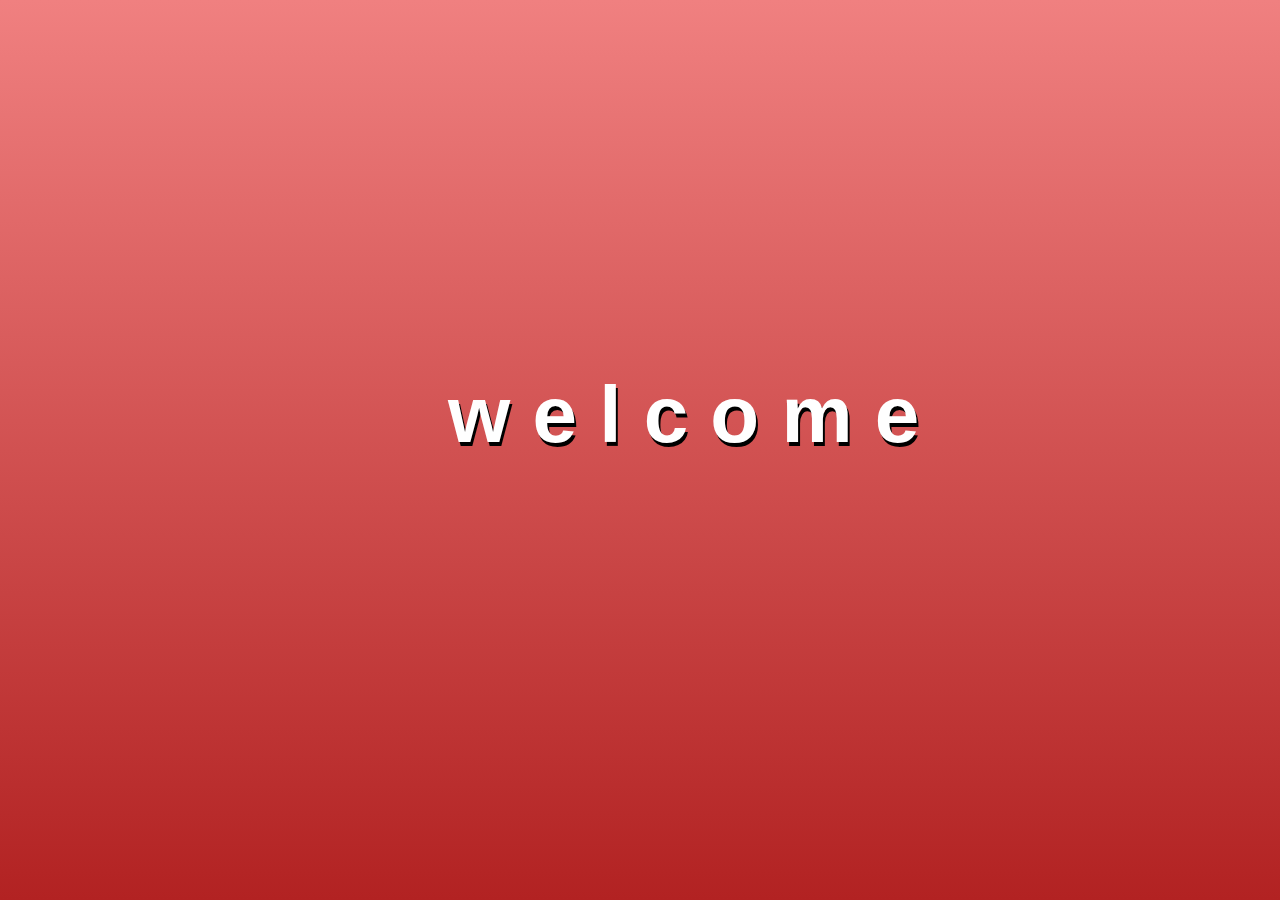
==== index.html @ b09e8806 "contact page mod" ====
<!doctype html>
<html>
<head>
<meta charset="UTF-8">
<title>LAURA MARTIN</title>
<meta http-equiv="X-UA-Compatible" content="IE=edge">
 <script src="https://ajax.googleapis.com/ajax/libs/jquery/3.2.1/jquery.min.js"></script>
 <script src="https://cdnjs.cloudflare.com/ajax/libs/popper.js/1.12.9/umd/popper.min.js"></script>
 	<link href="https://fonts.googleapis.com/css?family=Gugi" rel="stylesheet">
   <link rel="stylesheet" href="https://cdnjs.cloudflare.com/ajax/libs/animate.css/3.5.2/animate.min.css">
<title>KALI demo</title>
<meta name="viewport" content="width=device-width, initial-scale=1">
<style>
*{

    margin: 0;
    padding: 0;
    box-sizing: border-box;
    	font-family: 'Gugi', cursive;
}

body, html {
    height: 100%;
    position: relative;
}
a{
  text-decoration: none;
}

#outro{
  display:none;
}

	@media screen and (max-width: 450px){


    #intro{
    background: linear-gradient(to bottom, hotpink 0%, pink 100%);
      height: 100%;
    }
    #outro{
      display: none;
    }

.pic {
    /* The image used */
    background-image: url("laura1.jpg");

    /* Full height */
    height: 100%;

    /* Center and scale the image nicely */
    background-position: center;
    background-repeat: no-repeat;
    background-size: cover;
}

.content{
position: relative;
height: 100%;
width: 100%;

}

h2{
  font-size: 26px;
}


#link5{
  position: absolute;
  	font-family: 'Gugi', cursive;
    display: block;
    margin: auto 0;
    top:.8%;
    left:10%;
    text-align: center;
}
#link2 {
  font-family: 'Gugi', cursive;
  display: block;
  margin: 2px auto;
font-size: 4vw;
position: absolute;
top:20%;
left:60%;
color: #DC143C;
width: 20%;

-webkit-animation-duration: 3s;
-webkit-animation-delay: 0s;
-webkit-animation-iteration-count: 1;
}
#link3{
  font-family: 'Gugi', cursive;
  display: block;
  margin: 2px auto;
font-size: 2vw;
position: absolute;
top:70%;
left:62%;
color: #CD5C5C;
width: 20%;

-webkit-animation-duration: 3s;
-webkit-animation-delay: 1s;
-webkit-animation-iteration-count: 1;
}
#link6{

  display: block;
  margin: 2px auto;
font-size: 2vw;
position: absolute;
bottom:0;
color:hotpink;
width: 100%;
font-family: Arial;
text-align: center;
 background: rgba(0, 0, 0, 0.5);
-webkit-animation-duration: 1s;
-webkit-animation-delay: 1s;
-webkit-animation-iteration-count: 1;
}

div#link5.transparency2 {
    position: absolute;
    left:0;
    top: 0;
    background: rgba(0, 0, 0, 0.65); /* Black background with transparency */
    color: white;
    width: 100%;
    height: 16%;
    padding: 8px;
    text-align: center;
}
#link1{
  display: none;
}

#link4{
  display: none;
}

#name{
  position: absolute;
  color:white;
  top:41%;
  left:25%;
  -webkit-animation-duration: .75s;
  -webkit-animation-delay: 0.5s;
  -webkit-animation-iteration-count: 1;
   text-shadow: 2px 4px black;
}


}



	@media screen and (min-width: 450px){




.pic {
    /* The image used */
    background-image: url("theboys2.jpg");

    /* Full height */
    height: 100%;

    /* Center and scale the image nicely */
    background-position: center;
    background-repeat: repeat;
    background-size: cover;
}

.content{
position: relative;
height: 100%;
width: 100%;

}



#link1{
  position: absolute;
  	font-family: 'Gugi', cursive;
    display: block;
    margin: 2px auto;
    top:5%;
    left:5%;
    color: white;
    font-size: 2rem;
    line-height: .9;
     text-shadow: 1px 1px black;
    -webkit-animation-duration: 3s;
    -webkit-animation-delay: 1s;
    -webkit-animation-iteration-count: 1;
}
#link2 {
  font-family: 'Gugi', cursive;
  display: block;
  margin: 2px auto;
  font-size: 200%;
position: absolute;
top:3%;
left:63%;
color: #CD5C5C;
width: 20%;
   text-shadow: 1px 1px black;
-webkit-animation-duration: 3s;
-webkit-animation-delay: 2s;
-webkit-animation-iteration-count: 1;
}
#link3{
  font-family: 'Gugi', cursive;
  display: block;
  margin: 2px auto;
position: absolute;
top:38%;
left:36%;
color: #CD5C5C;
width: 20%;
  font-size: 200%;
   text-shadow: 1px 1px black;
-webkit-animation-duration: 3s;
-webkit-animation-delay: 3s;
-webkit-animation-iteration-count: 1;
}
#link4{
  font-family: 'Gugi', cursive;
  display: block;
  margin: 2px auto;
font-size: 2vw;
position: absolute;
bottom:5%;
right:5%;
color: hotpink;
width: 20%;
     text-shadow: 1px 1px black;
-webkit-animation-duration: 1.5s;
-webkit-animation-delay: 4s;
-webkit-animation-iteration-count: 1;
}

#link6{
  display: none;
}
.transparency2{
  display: none;
}

#name{
  position: absolute;
  color:white;
  top:41%;
  left:35%;
  font-size: 5rem;
  font-family: 'Anton', sans-serif;
  -webkit-animation-duration: .75s;
  -webkit-animation-delay: 0.5s;
  -webkit-animation-iteration-count: 1;
   text-shadow: 2px 4px black;
}

#intro{
background: linear-gradient(to bottom, #F08080 0%, #B22222 100%);
  height: 100%;
}


}



.overlay {
    height: 100%;
    width: 0;
    position: fixed;
    z-index: 1;
    top: 0;
    left: 0;
    background-color: rgb(0,0,0);
    background-color: rgba(0,0,0, 0.9);
    overflow-x: hidden;
    transition: 0.5s;
}

.overlay-content {
    position: relative;
    top: 25%;
    width: 100%;
    text-align: center;
    margin-top: 30px;
}

.overlay a {
    padding: 8px;
    text-decoration: none;
    font-size: 36px;
    color: hotpink;
    display: block;
    transition: 0.3s;
}

.overlay a:hover, .overlay a:focus {
    color: #f1f1f1;
}

.overlay .closebtn {
    position: absolute;
    top: 20px;
    right: 45px;
    font-size: 60px;
}

@media screen and (max-height: 450px) {
  .overlay a {font-size: 20px}
  .overlay .closebtn {
    font-size: 40px;
    top: 15px;
    right: 35px;
  }
}


</style>
</head>
<body>


<div id="intro">
	<h1 id="name" class= "intro animated zoomIn">w e l c o m e</h1>
</div>

<div id="outro" style="height:100%;">
<div class="pic">
<div class="content">


	<div id="link1"  class= "intro animated bounceInDown"><h1 style="color:#d49859;">LAURA MARTIN</h1>
    <p style="margin-bottom: 0;">MODEL<p style="color: #CD5C5C; font-size: 30px;">INFLUENCER</p></div>
    <a  id="link4" class="intro animated bounceInUp" onclick="openNav()"><h2>enter</h2></a>
  <a href="#" id="link2" class="intro animated bounceInDown"><h2></h2></a>
    <a href="#" id="link3" class="intro animated bounceInUp"><h2></h2></a>

          <a id="link6" class="intro animated slideInUp"  onclick="openNav()"><h2>ENTER</h2></a>
        <div class="transparency2" id="link5" class= "intro animated bounceInDown">
          <h1 style="color:white;line-height: .3; margin-top: 10%;  margin-bottom: 5px;">LAURA MARTIN</h1>
          <p style="color:hotpink; margin-bottom: 0;">MODEL<p style="font-size: 12px; color:white;">INFLUENCER</p></div>


</div>

</div>
</div>





<div id="myNav" class="overlay">
  <a href="javascript:void(0)" class="closebtn" onclick="closeNav()">&times;</a>
  <div class="overlay-content">
    <a href="aboutme.html">about</a>
    <a href="services.html">services</a>
    <!-- <a href="#">clients</a> -->
    <a href="contact.html">contact</a>
  </div>
</div>



<script>
function openNav() {
    document.getElementById("myNav").style.width = "100%";
}

function closeNav() {
    document.getElementById("myNav").style.width = "0%";
}
</script>

	<script> //INTRO
$(document).ready(function(){
    $(function(){

          $(".intro animated zoomIn").delay(1000).fadeOut("slow");
        $("#intro").delay(1000).fadeOut("slow");

     });
 });
 </script>
 <script>
$(document).ready(function(){
    $(function(){

        $("#outro").delay(2500).fadeIn("slow");
    });
});
</script>

</body>
</html>
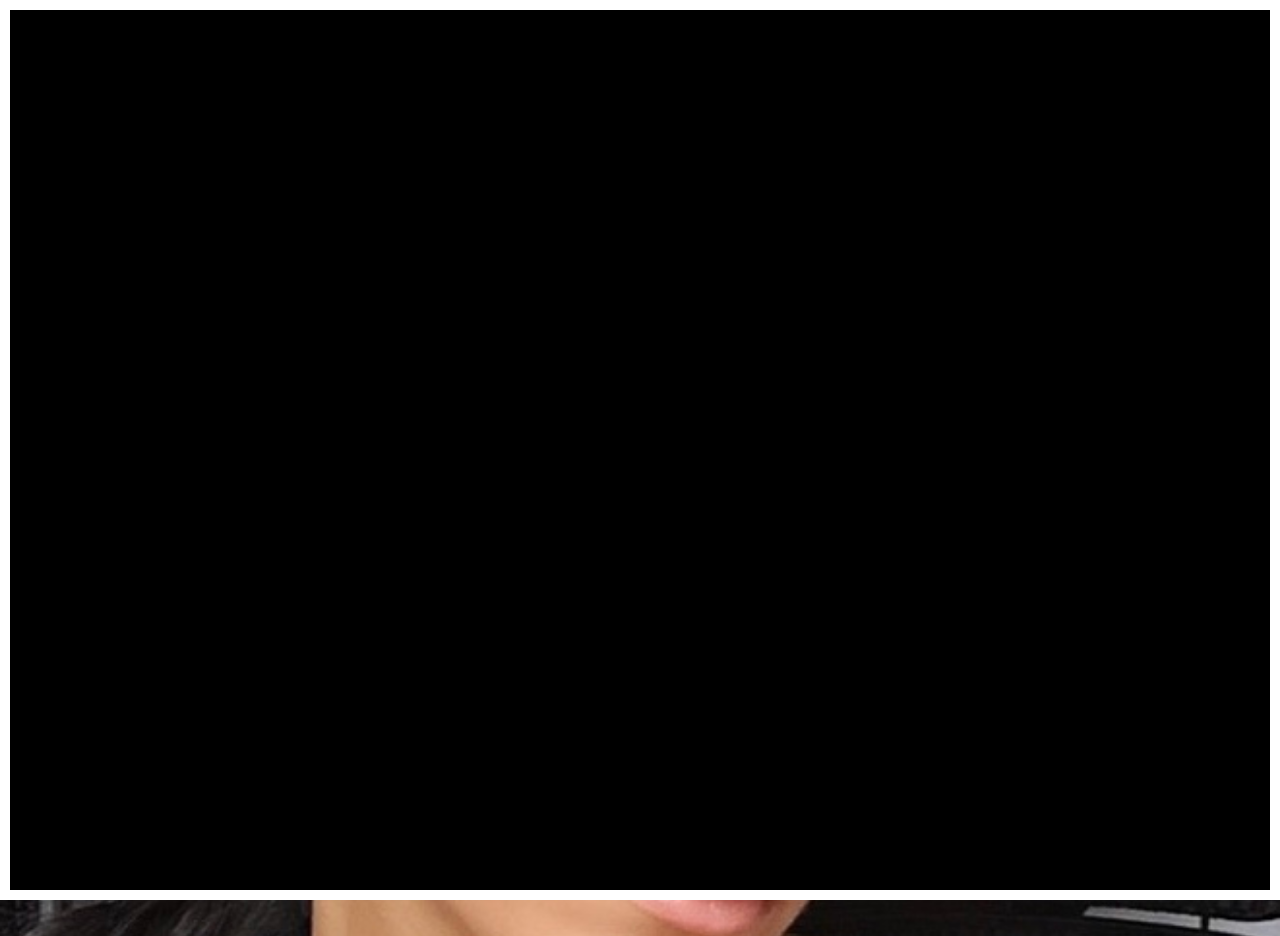
==== commit abf10d1e: "new look" ====
--- a/index.html
+++ b/index.html
@@ -1,407 +1,36 @@
-<!doctype html>
-<html>
+<!DOCTYPE html>
+<html lang="en">
+
 <head>
-<meta charset="UTF-8">
-<title>LAURA MARTIN</title>
-<meta http-equiv="X-UA-Compatible" content="IE=edge">
- <script src="https://ajax.googleapis.com/ajax/libs/jquery/3.2.1/jquery.min.js"></script>
- <script src="https://cdnjs.cloudflare.com/ajax/libs/popper.js/1.12.9/umd/popper.min.js"></script>
- 	<link href="https://fonts.googleapis.com/css?family=Gugi" rel="stylesheet">
-   <link rel="stylesheet" href="https://cdnjs.cloudflare.com/ajax/libs/animate.css/3.5.2/animate.min.css">
-<title>KALI demo</title>
-<meta name="viewport" content="width=device-width, initial-scale=1">
-<style>
-*{
-
-    margin: 0;
-    padding: 0;
-    box-sizing: border-box;
-    	font-family: 'Gugi', cursive;
-}
-
-body, html {
-    height: 100%;
-    position: relative;
-}
-a{
-  text-decoration: none;
-}
-
-#outro{
-  display:none;
-}
-
-	@media screen and (max-width: 450px){
-
-
-    #intro{
-    background: linear-gradient(to bottom, hotpink 0%, pink 100%);
-      height: 100%;
-    }
-    #outro{
-      display: none;
-    }
-
-.pic {
-    /* The image used */
-    background-image: url("laura1.jpg");
-
-    /* Full height */
-    height: 100%;
-
-    /* Center and scale the image nicely */
-    background-position: center;
-    background-repeat: no-repeat;
-    background-size: cover;
-}
-
-.content{
-position: relative;
-height: 100%;
-width: 100%;
-
-}
-
-h2{
-  font-size: 26px;
-}
-
-
-#link5{
-  position: absolute;
-  	font-family: 'Gugi', cursive;
-    display: block;
-    margin: auto 0;
-    top:.8%;
-    left:10%;
-    text-align: center;
-}
-#link2 {
-  font-family: 'Gugi', cursive;
-  display: block;
-  margin: 2px auto;
-font-size: 4vw;
-position: absolute;
-top:20%;
-left:60%;
-color: #DC143C;
-width: 20%;
-
--webkit-animation-duration: 3s;
--webkit-animation-delay: 0s;
--webkit-animation-iteration-count: 1;
-}
-#link3{
-  font-family: 'Gugi', cursive;
-  display: block;
-  margin: 2px auto;
-font-size: 2vw;
-position: absolute;
-top:70%;
-left:62%;
-color: #CD5C5C;
-width: 20%;
-
--webkit-animation-duration: 3s;
--webkit-animation-delay: 1s;
--webkit-animation-iteration-count: 1;
-}
-#link6{
-
-  display: block;
-  margin: 2px auto;
-font-size: 2vw;
-position: absolute;
-bottom:0;
-color:hotpink;
-width: 100%;
-font-family: Arial;
-text-align: center;
- background: rgba(0, 0, 0, 0.5);
--webkit-animation-duration: 1s;
--webkit-animation-delay: 1s;
--webkit-animation-iteration-count: 1;
-}
-
-div#link5.transparency2 {
-    position: absolute;
-    left:0;
-    top: 0;
-    background: rgba(0, 0, 0, 0.65); /* Black background with transparency */
-    color: white;
-    width: 100%;
-    height: 16%;
-    padding: 8px;
-    text-align: center;
-}
-#link1{
-  display: none;
-}
-
-#link4{
-  display: none;
-}
-
-#name{
-  position: absolute;
-  color:white;
-  top:41%;
-  left:25%;
-  -webkit-animation-duration: .75s;
-  -webkit-animation-delay: 0.5s;
-  -webkit-animation-iteration-count: 1;
-   text-shadow: 2px 4px black;
-}
-
-
-}
+    <meta charset="UTF-8">
+    <title>Expression</title>
 
 
 
-	@media screen and (min-width: 450px){
+    <link rel="stylesheet" href="css/style.css">
+
+
+</head>
+
+<body>
+
+    <div class="border">
+        <div class="border-top"></div>
+        <div class="border-bottom"></div>
+        <div class="border-left"></div>
+        <div class="border-right"></div>
+    </div>
+    <div class="container__background clearfix">
+        <div class="container_title"></div>
+        <h1><br>What</br><br>you</br><br>learn</br><br>from</br><br>life</br>
+        </h1>
+        <br><br>
+        <a href="mona/index.html">Enter</a>
+
+    </div>
 
 
 
+</body>
 
-.pic {
-    /* The image used */
-    background-image: url("theboys2.jpg");
-
-    /* Full height */
-    height: 100%;
-
-    /* Center and scale the image nicely */
-    background-position: center;
-    background-repeat: repeat;
-    background-size: cover;
-}
-
-.content{
-position: relative;
-height: 100%;
-width: 100%;
-
-}
-
-
-
-#link1{
-  position: absolute;
-  	font-family: 'Gugi', cursive;
-    display: block;
-    margin: 2px auto;
-    top:5%;
-    left:5%;
-    color: white;
-    font-size: 2rem;
-    line-height: .9;
-     text-shadow: 1px 1px black;
-    -webkit-animation-duration: 3s;
-    -webkit-animation-delay: 1s;
-    -webkit-animation-iteration-count: 1;
-}
-#link2 {
-  font-family: 'Gugi', cursive;
-  display: block;
-  margin: 2px auto;
-  font-size: 200%;
-position: absolute;
-top:3%;
-left:63%;
-color: #CD5C5C;
-width: 20%;
-   text-shadow: 1px 1px black;
--webkit-animation-duration: 3s;
--webkit-animation-delay: 2s;
--webkit-animation-iteration-count: 1;
-}
-#link3{
-  font-family: 'Gugi', cursive;
-  display: block;
-  margin: 2px auto;
-position: absolute;
-top:38%;
-left:36%;
-color: #CD5C5C;
-width: 20%;
-  font-size: 200%;
-   text-shadow: 1px 1px black;
--webkit-animation-duration: 3s;
--webkit-animation-delay: 3s;
--webkit-animation-iteration-count: 1;
-}
-#link4{
-  font-family: 'Gugi', cursive;
-  display: block;
-  margin: 2px auto;
-font-size: 2vw;
-position: absolute;
-bottom:5%;
-right:5%;
-color: hotpink;
-width: 20%;
-     text-shadow: 1px 1px black;
--webkit-animation-duration: 1.5s;
--webkit-animation-delay: 4s;
--webkit-animation-iteration-count: 1;
-}
-
-#link6{
-  display: none;
-}
-.transparency2{
-  display: none;
-}
-
-#name{
-  position: absolute;
-  color:white;
-  top:41%;
-  left:35%;
-  font-size: 5rem;
-  font-family: 'Anton', sans-serif;
-  -webkit-animation-duration: .75s;
-  -webkit-animation-delay: 0.5s;
-  -webkit-animation-iteration-count: 1;
-   text-shadow: 2px 4px black;
-}
-
-#intro{
-background: linear-gradient(to bottom, #F08080 0%, #B22222 100%);
-  height: 100%;
-}
-
-
-}
-
-
-
-.overlay {
-    height: 100%;
-    width: 0;
-    position: fixed;
-    z-index: 1;
-    top: 0;
-    left: 0;
-    background-color: rgb(0,0,0);
-    background-color: rgba(0,0,0, 0.9);
-    overflow-x: hidden;
-    transition: 0.5s;
-}
-
-.overlay-content {
-    position: relative;
-    top: 25%;
-    width: 100%;
-    text-align: center;
-    margin-top: 30px;
-}
-
-.overlay a {
-    padding: 8px;
-    text-decoration: none;
-    font-size: 36px;
-    color: hotpink;
-    display: block;
-    transition: 0.3s;
-}
-
-.overlay a:hover, .overlay a:focus {
-    color: #f1f1f1;
-}
-
-.overlay .closebtn {
-    position: absolute;
-    top: 20px;
-    right: 45px;
-    font-size: 60px;
-}
-
-@media screen and (max-height: 450px) {
-  .overlay a {font-size: 20px}
-  .overlay .closebtn {
-    font-size: 40px;
-    top: 15px;
-    right: 35px;
-  }
-}
-
-
-</style>
-</head>
-<body>
-
-
-<div id="intro">
-	<h1 id="name" class= "intro animated zoomIn">w e l c o m e</h1>
-</div>
-
-<div id="outro" style="height:100%;">
-<div class="pic">
-<div class="content">
-
-
-	<div id="link1"  class= "intro animated bounceInDown"><h1 style="color:#d49859;">LAURA MARTIN</h1>
-    <p style="margin-bottom: 0;">MODEL<p style="color: #CD5C5C; font-size: 30px;">INFLUENCER</p></div>
-    <a  id="link4" class="intro animated bounceInUp" onclick="openNav()"><h2>enter</h2></a>
-  <a href="#" id="link2" class="intro animated bounceInDown"><h2></h2></a>
-    <a href="#" id="link3" class="intro animated bounceInUp"><h2></h2></a>
-
-          <a id="link6" class="intro animated slideInUp"  onclick="openNav()"><h2>ENTER</h2></a>
-        <div class="transparency2" id="link5" class= "intro animated bounceInDown">
-          <h1 style="color:white;line-height: .3; margin-top: 10%;  margin-bottom: 5px;">LAURA MARTIN</h1>
-          <p style="color:hotpink; margin-bottom: 0;">MODEL<p style="font-size: 12px; color:white;">INFLUENCER</p></div>
-
-
-</div>
-
-</div>
-</div>
-
-
-
-
-
-<div id="myNav" class="overlay">
-  <a href="javascript:void(0)" class="closebtn" onclick="closeNav()">&times;</a>
-  <div class="overlay-content">
-    <a href="aboutme.html">about</a>
-    <a href="services.html">services</a>
-    <!-- <a href="#">clients</a> -->
-    <a href="contact.html">contact</a>
-  </div>
-</div>
-
-
-
-<script>
-function openNav() {
-    document.getElementById("myNav").style.width = "100%";
-}
-
-function closeNav() {
-    document.getElementById("myNav").style.width = "0%";
-}
-</script>
-
-	<script> //INTRO
-$(document).ready(function(){
-    $(function(){
-
-          $(".intro animated zoomIn").delay(1000).fadeOut("slow");
-        $("#intro").delay(1000).fadeOut("slow");
-
-     });
- });
- </script>
- <script>
-$(document).ready(function(){
-    $(function(){
-
-        $("#outro").delay(2500).fadeIn("slow");
-    });
-});
-</script>
-
-</body>
-</html>
+</html>--- a/css/style.css
+++ b/css/style.css
@@ -0,0 +1,163 @@
+body {
+    margin: 0;
+    padding: 0;
+    font-family: 'Playfair Display', serif;
+}
+
+.border-top {
+    height: 10px;
+    width: 100%;
+    background: white;
+    top: 0;
+    position: fixed;
+    z-index: 1;
+    left: 0;
+}
+
+.border-bottom {
+    height: 10px;
+    width: 100%;
+    background: white;
+    bottom: 0;
+    position: fixed;
+    z-index: 1;
+    left: 0;
+}
+
+.border-left {
+    width: 10px;
+    height: 100vh;
+    background: white;
+    position: fixed;
+    z-index: 1;
+    left: 0;
+}
+
+.border-right {
+    width: 10px;
+    height: 100vh;
+    background: white;
+    position: fixed;
+    z-index: 1;
+    right: 0;
+}
+
+.container__background {
+    width: 100%;
+    min-height: 100vh;
+    background-image: url("l7m.jpg");
+    background-size: cover;
+}
+
+.container_title {
+    width: 50%;
+    min-height: 100vh;
+}
+
+.container__background h1 {
+    width: 100%;
+    margin: 0;
+    padding: 0;
+    position: absolute;
+    top: .5rem;
+    left: 1rem;
+    opacity: 0;
+    background-image: url("l7m.jpg");
+    background-size: cover;
+    text-align: left;
+    text-transform: uppercase;
+    letter-spacing: 1em;
+    font-size: 4rem;
+    font-weight: bold;
+    -webkit-text-fill-color: transparent;
+    -webkit-background-clip: text;
+    animation-duration: 1s;
+    animation-name: opacityChange;
+    -webkit-animation-fill-mode: forwards;
+    -webkit-animation-delay: .4s;
+    /* Safari 4.0 - 8.0 */
+    animation-delay: .4s;
+}
+
+.container__background a {
+    width: 100%;
+    margin: 0;
+    padding: 0;
+    border-style: none;
+    position: absolute;
+    top: 45rem;
+    left: 1rem;
+    opacity: 0;
+    background-image: url("l7m.jpg");
+    background-size: cover;
+    text-align: left;
+    text-transform: uppercase;
+    letter-spacing: 1em;
+    font-size: 3rem;
+    font-weight: bold;
+    -webkit-text-fill-color: transparent;
+    -webkit-background-clip: text;
+    animation-duration: 1s;
+    animation-name: opacityChange;
+    -webkit-animation-fill-mode: forwards;
+    -webkit-animation-delay: .4s;
+    /* Safari 4.0 - 8.0 */
+    animation-delay: .4s;
+}
+
+@keyframes opacityChange {
+    from {
+        opacity: 0;
+    }
+    to {
+        opacity: 1;
+    }
+}
+
+h1 br {
+    content: "";
+    display: block;
+    margin-top: 0.3em;
+}
+
+.container_title {
+    width: 100%;
+    height: 100vh;
+    background: rgba(0, 0, 0, 1);
+    animation-duration: 1s;
+    animation-name: glissement;
+    -webkit-animation-fill-mode: forwards;
+}
+
+@keyframes glissement {
+    from {
+        width: 100%;
+        background: rgba(0, 0, 0, 1);
+    }
+    to {
+        width: 40%;
+        background: rgba(255, 153, 153, 0.9);
+    }
+}
+
+
+/*
+**
+for the float containment
+**
+*/
+
+.clearfix {
+    discplay: table;
+    content: "";
+    clear: both;
+}
+
+@media screen and (min-width: 760px) {
+    .container__background {
+        width: 100%;
+        min-height: 100vh;
+        background-image: url("l7m.jpg");
+        background-size: cover;
+    }
+}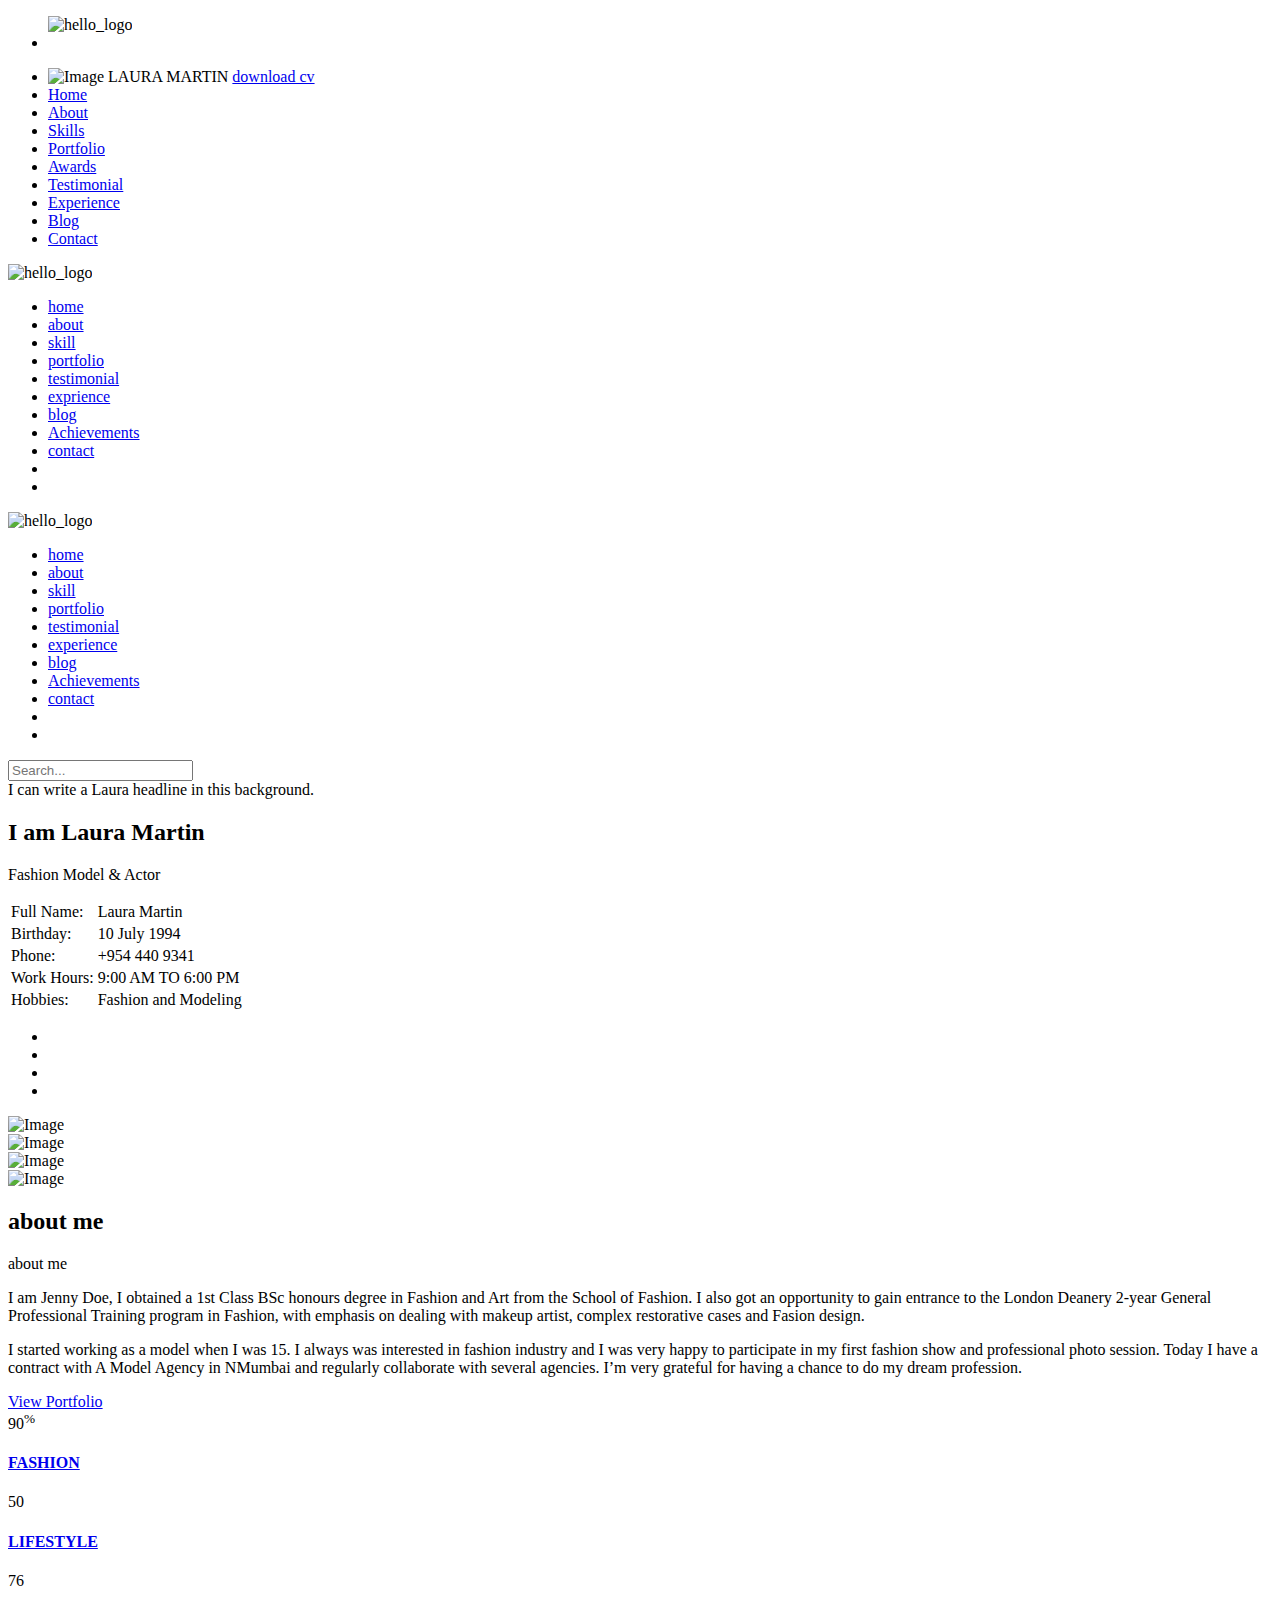
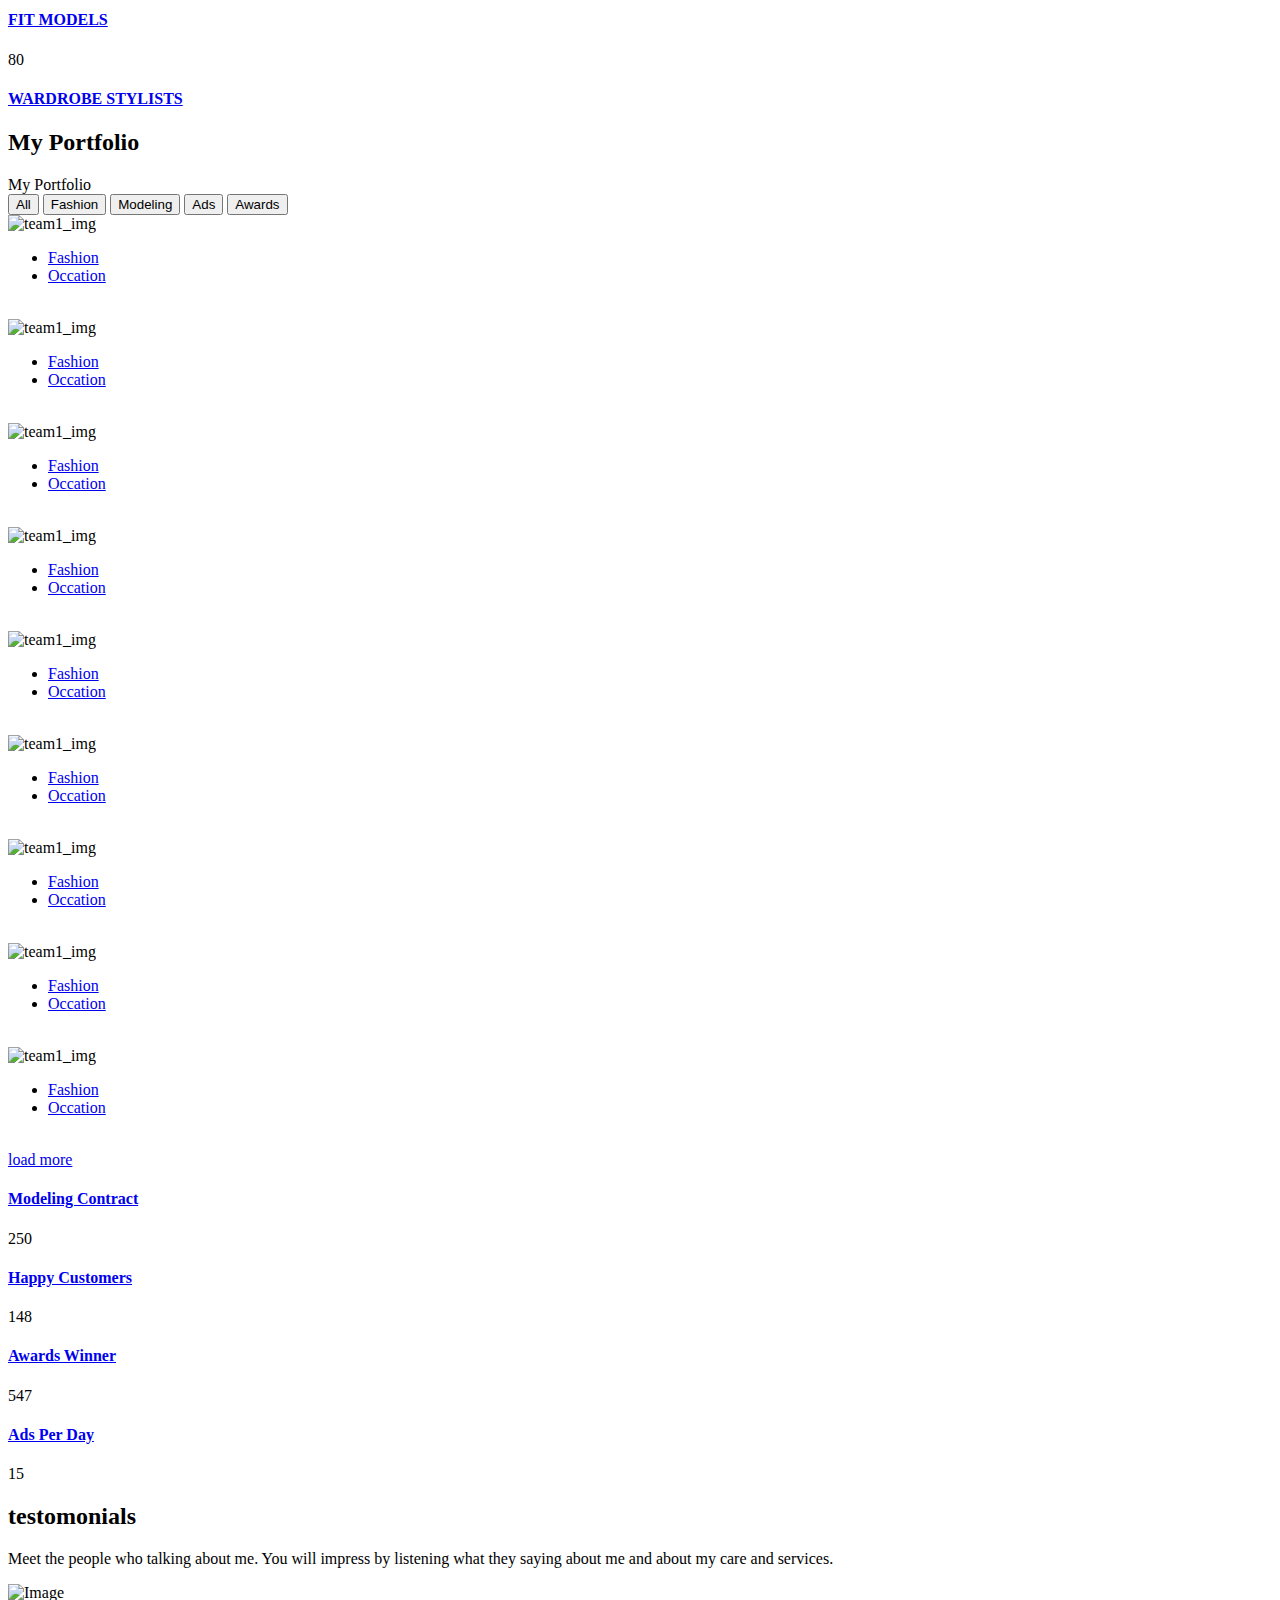
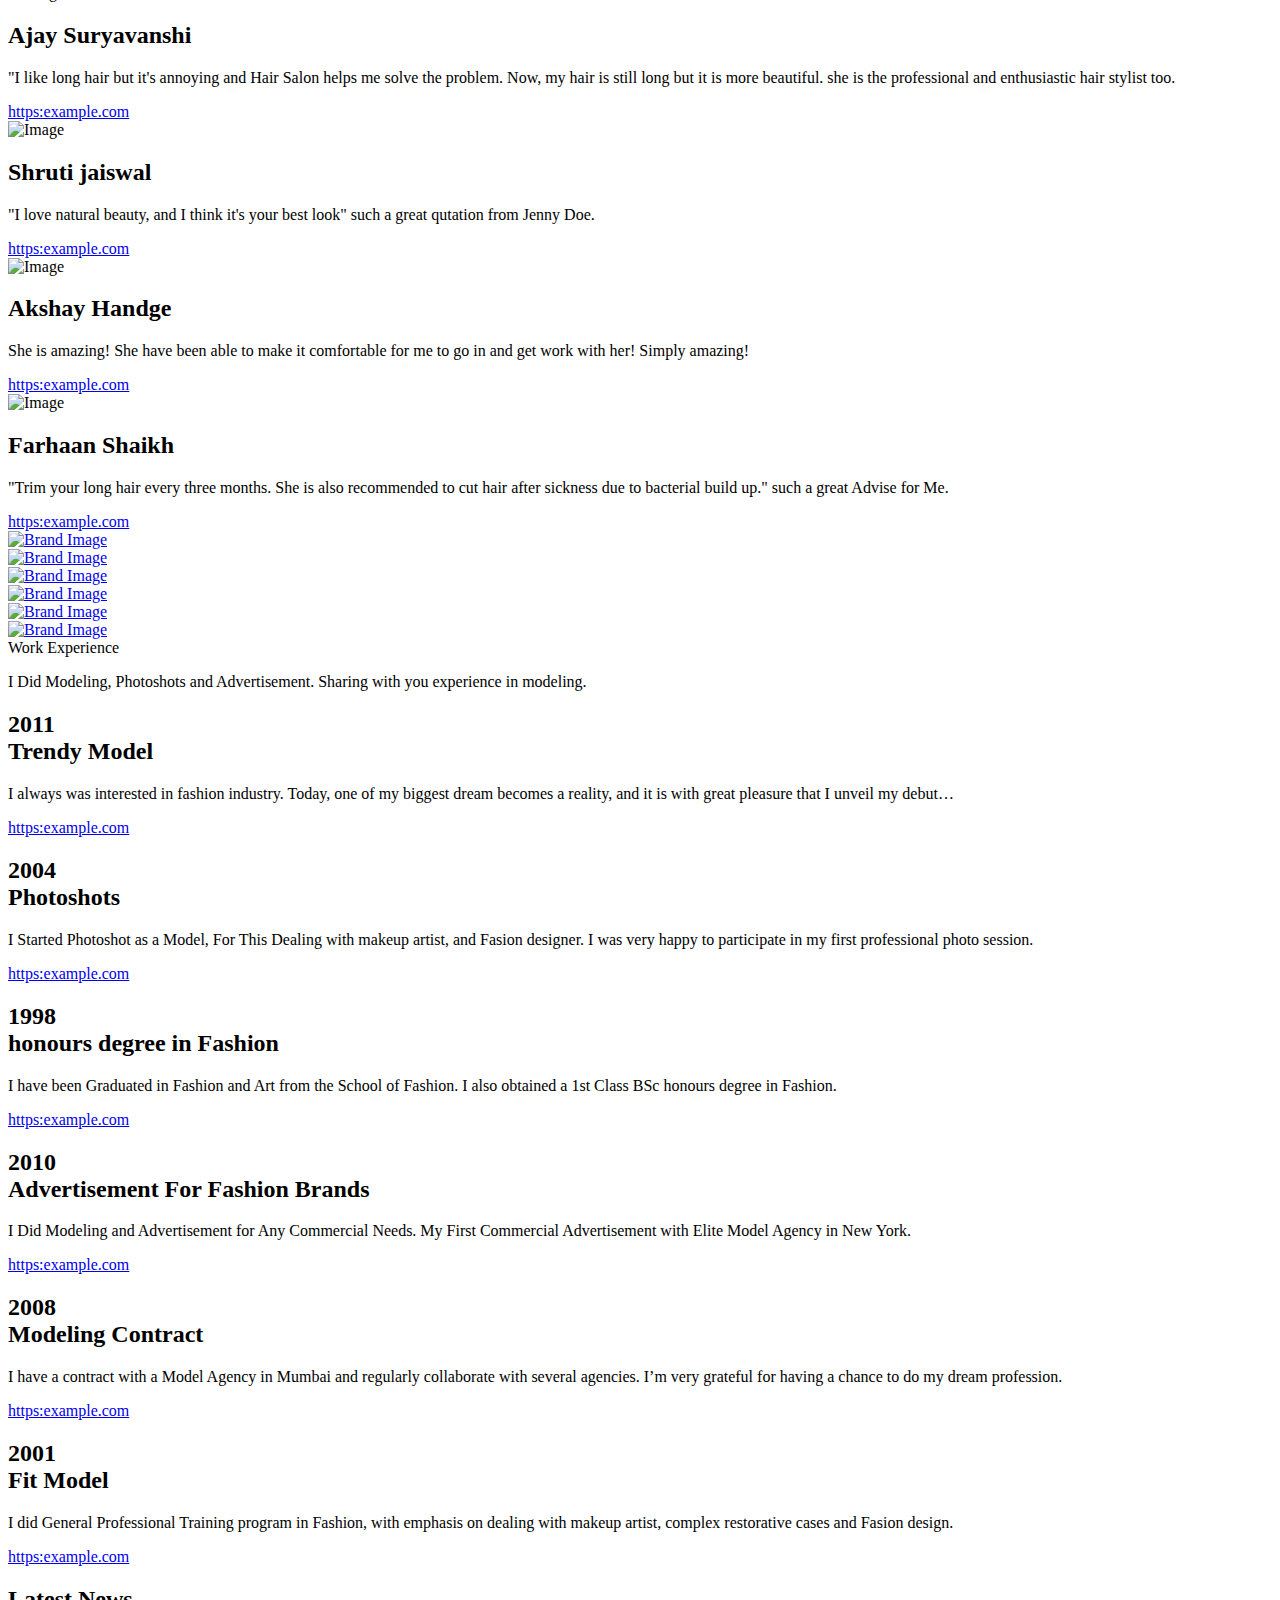
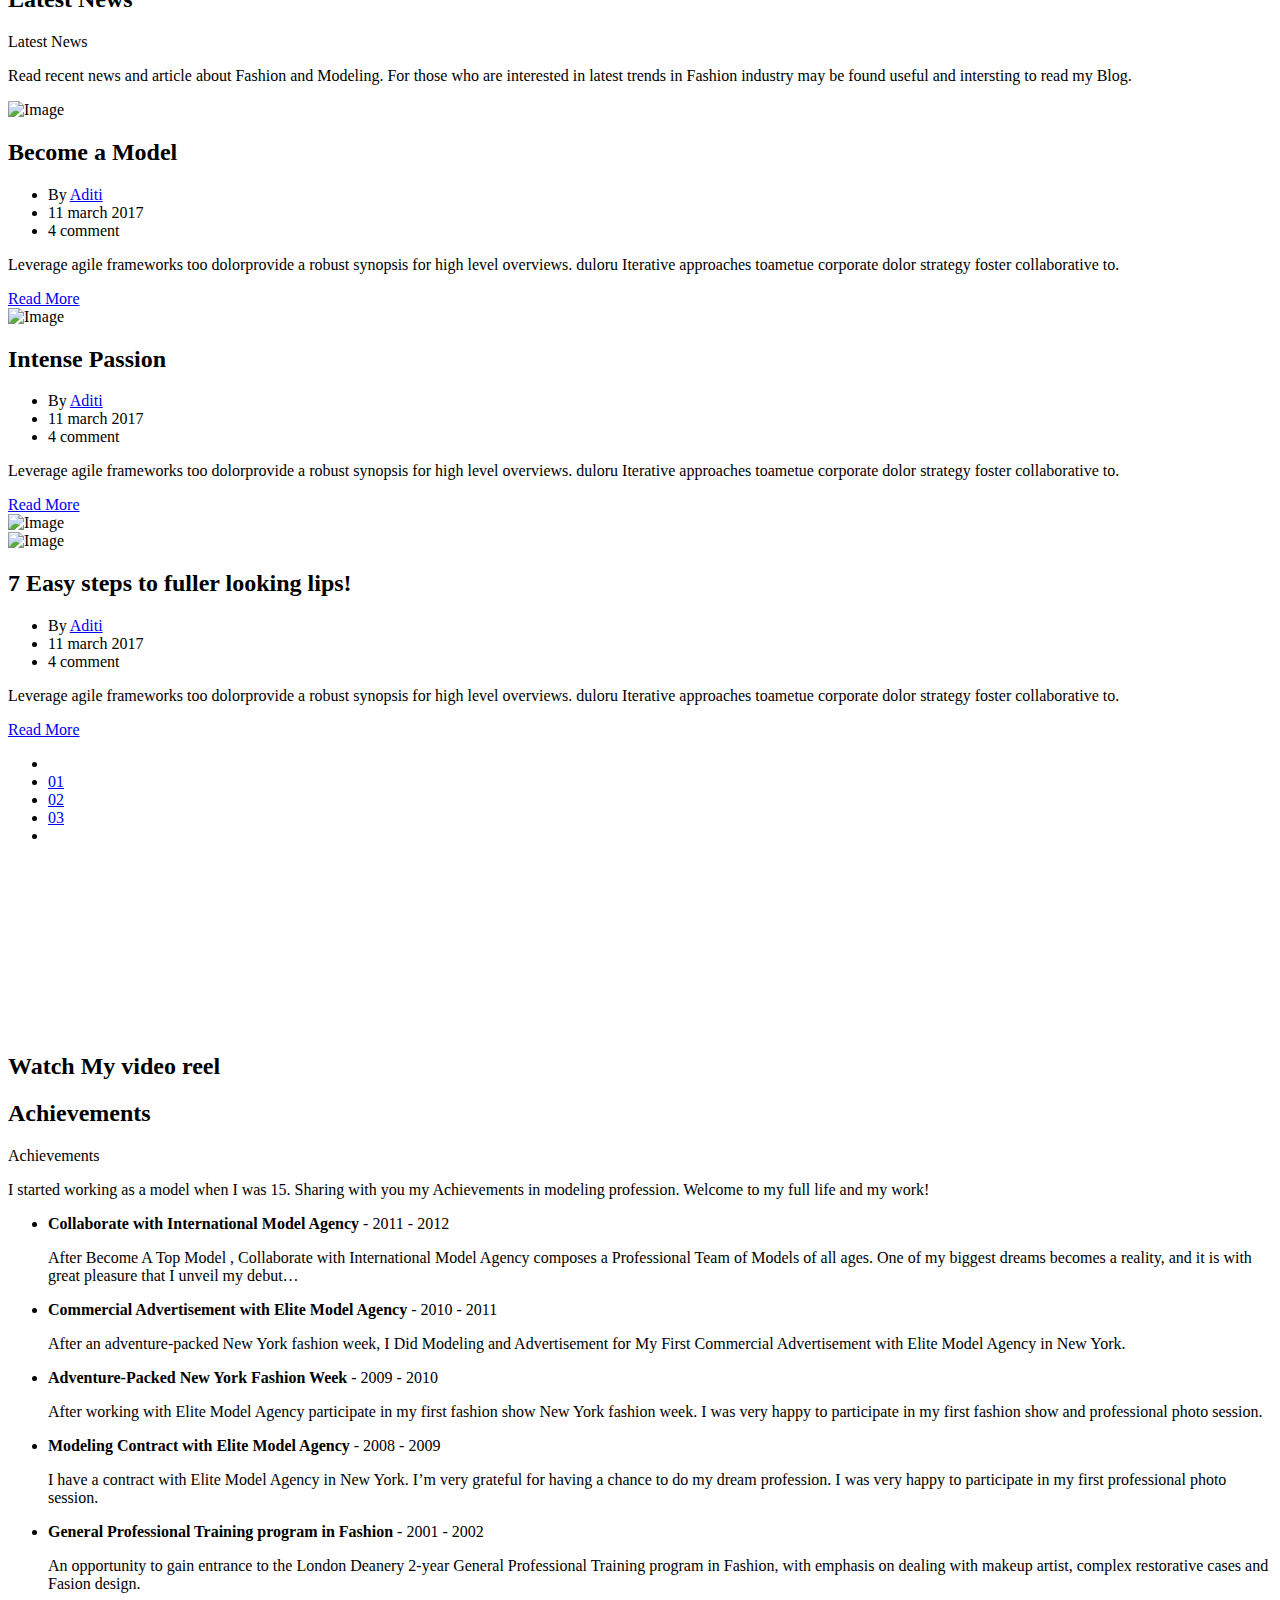
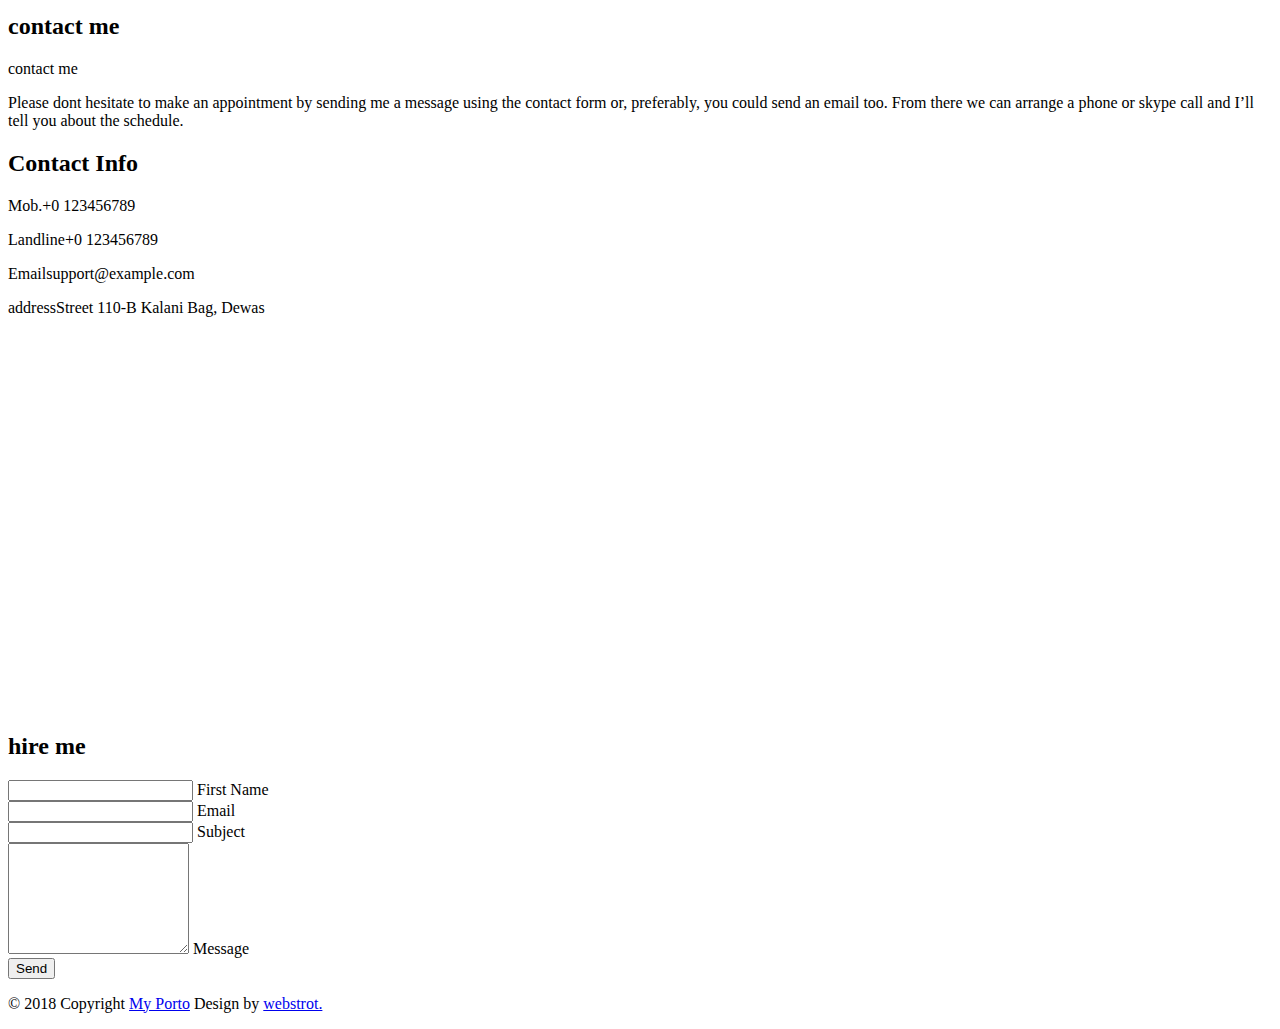
==== commit 4e07f62c: "nnum" ====
--- a/index.html
+++ b/index.html
@@ -1,36 +1,1328 @@
-<!DOCTYPE html>
-<html lang="en">
-
-<head>
-    <meta charset="UTF-8">
-    <title>Expression</title>
-
-
-
-    <link rel="stylesheet" href="css/style.css">
-
-
-</head>
-
-<body>
-
-    <div class="border">
-        <div class="border-top"></div>
-        <div class="border-bottom"></div>
-        <div class="border-left"></div>
-        <div class="border-right"></div>
-    </div>
-    <div class="container__background clearfix">
-        <div class="container_title"></div>
-        <h1><br>What</br><br>you</br><br>learn</br><br>from</br><br>life</br>
-        </h1>
-        <br><br>
-        <a href="mona/index.html">Enter</a>
-
-    </div>
-
-
-
-</body>
-
+<!DOCTYPE html>
+<html lang="en">
+
+<head>
+
+    <meta charset="utf-8">
+    <meta http-equiv="X-UA-Compatible" content="IE=edge">
+    <meta name="viewport" content="width=device-width, initial-scale=1">
+
+    <title>My Porto Resume HTML Template</title>
+
+    <!-- css include -->
+    <link rel="stylesheet" type="text/css" href="assets/css/materialize.css">
+    <link rel="stylesheet" type="text/css" href="assets/css/font-awesome.min.css">
+    <link rel="stylesheet" type="text/css" href="assets/css/owl.carousel.min.css">
+    <link rel="stylesheet" type="text/css" href="assets/css/owl.theme.default.min.css">
+    <link rel="stylesheet" type="text/css" href="assets/css/animate.css">
+    <!-- Owl Carousel -->
+    <link href="assets/css/owl.theme.default.css" rel="stylesheet">
+    <link href="assets/css/owl.carousel.css" rel="stylesheet">
+    <!-- my css include -->
+    <link rel="stylesheet" type="text/css" href="assets/css/flaticon.css">
+    <link href="assets/css/magnific-popup.css" rel="stylesheet">
+    <link rel="stylesheet" type="text/css" href="assets/css/reset.css">
+    <link rel="stylesheet" type="text/css" href="assets/css/style.css">
+    <link rel="stylesheet" type="text/css" href="assets/css/responsive.css">
+
+</head>
+
+<body class="clearfix">
+
+
+
+    <div data-scroll='0' class="thetop"></div>
+    <!-- for back to top -->
+
+    <!-- ========== ========== right side body start ========== ========== -->
+
+
+    <!-- ==================== header-section start ==================== -->
+    <header id="header-section" class="header-section clearfix">
+        <div class="">
+            <nav class="main-nav">
+                <div class="nav-wrapper main-nav-wrapper">
+
+                    <ul class="alternative-menu ul-li responsive_menu_fixed">
+
+                        <div class="hello_logo_wrapper">
+                            <img src="assets/images/logo.png" class="img-responsive" alt="hello_logo">
+                        </div>
+
+                        <li class="side-menu-btn right">
+                            <a href="#" class="button-collapse-1 waves-effect default" data-activates="mobile-demo">
+                                <i class="fa fa-bars" aria-hidden="true"></i>
+                            </a>
+                        </li>
+
+                    </ul>
+                    <!-- /.alternative-menu -->
+
+                    <div class="hello_icon_menu hello_single_index_menu1">
+                        <ul class="ul-li-block side-nav" id="mobile-demo">
+                            <li class="sn-user">
+                                <span class="sn-user-img">
+										<img src="assets/images/about1.jpg" alt="Image">
+									</span>
+                                <span class="sn-user-name">
+									LAURA MARTIN
+								</span>
+                                <a href="#" class="sn-cv-link common-color">download cv</a>
+                            </li>
+                            <!-- /.sn-user -->
+
+                            <li class="sn-item">
+                                <a href="0" class="waves-effect">
+                                    <i class="fa fa-home" aria-hidden="true"></i> Home
+                                </a>
+                            </li>
+                            <li class="sn-item">
+                                <a href="1" class="waves-effect">
+                                    <i class="fa fa-user-o" aria-hidden="true"></i> About
+                                </a>
+                            </li>
+                            <li class="sn-item">
+                                <a href="2" class="waves-effect">
+                                    <i class="fa fa-lightbulb-o" aria-hidden="true"></i> Skills
+                                </a>
+                            </li>
+                            <li class="sn-item">
+                                <a href="3" class="waves-effect">
+                                    <i class="fa fa-briefcase" aria-hidden="true"></i> Portfolio
+                                </a>
+                            </li>
+                            <li class="sn-item">
+                                <a href="4" class="waves-effect">
+                                    <i class="fa fa-briefcase" aria-hidden="true"></i> Awards
+                                </a>
+                            </li>
+                            <li class="sn-item">
+                                <a href="5" class="waves-effect">
+                                    <i class="fa fa-quote-left" aria-hidden="true"></i> Testimonial
+                                </a>
+                            </li>
+                            <li class="sn-item">
+                                <a href="6" class="waves-effect">
+                                    <i class="fa fa-pencil" aria-hidden="true"></i> Experience
+                                </a>
+                            </li>
+                            <li class="sn-item">
+                                <a href="7" class="waves-effect">
+                                    <i class="fa fa-newspaper-o" aria-hidden="true"></i> Blog
+                                </a>
+                            </li>
+                            <li class="sn-item">
+                                <a href="8" class="waves-effect">
+                                    <i class="fa fa-envelope-o" aria-hidden="true"></i> Contact
+                                </a>
+                            </li>
+
+                        </ul>
+                    </div>
+                    <div class="hello_main_navigation hello_single_index_menu2">
+                        <div class="hello_logo_wrapper">
+                            <div class="hello_logo">
+                                <img src="assets/images/logo.png" class="img-responsive" alt="hello_logo">
+                            </div>
+                        </div>
+                        <ul id="nav-mobile" class="right main-nav-ul">
+                            <li><a href="0" class="nav-mobile">home</a></li>
+                            <li><a href="1" class="waves-effect default">about</a></li>
+                            <li><a href="2" class="waves-effect default">skill</a></li>
+                            <li><a href="3" class="waves-effect default">portfolio</a></li>
+                            <li><a href="4" class="waves-effect default"> testimonial</a></li>
+                            <li><a href="5" class="waves-effect default">exprience</a></li>
+                            <li><a href="6" class="waves-effect default">blog</a></li>
+                            <li><a href="7" class="waves-effect default">Achievements</a></li>
+                            <li><a href="8" class="waves-effect default">contact</a></li>
+                            <li class="search_btn">
+                                <a href="0" class="waves-effect default cd-search-trigger">
+                                    <i class="fa fa-search" aria-hidden="true"></i>
+                                </a>
+                            </li>
+                            <li class="side-menu-btn">
+                                <a href="#" class="button-collapse-1 waves-effect default" data-activates="mobile-demo">
+                                    <i class="fa fa-bars" aria-hidden="true"></i>
+                                </a>
+                            </li>
+                        </ul>
+                    </div>
+
+                    <!-- /.main-nav-ul -->
+                    <div class="hello_menu_fixed_main_wrapper">
+                        <div class="row">
+                            <div class="col-lg-3 col-md-3 col-sm-3 col-xs-12">
+                                <div class="hello_logo_wrapper">
+                                    <div class="hello_logo">
+                                        <img src="assets/images/logo.png" alt="hello_logo">
+                                    </div>
+                                </div>
+                            </div>
+                            <div class="col-lg-9 col-md-9 col-sm-9 col-xs-12">
+                                <div class="hello_fixed_nav_wrapper hello_single_index_menu3">
+                                    <ul class="hello_nav_fixed">
+                                        <li><a href="0" class="nav-mobile">home</a></li>
+                                        <li><a href="1" class="waves-effect default">about</a></li>
+                                        <li><a href="2" class="waves-effect default">skill</a></li>
+                                        <li><a href="3" class="waves-effect default">portfolio</a></li>
+                                        <li><a href="4" class="waves-effect default"> testimonial</a></li>
+                                        <li><a href="5" class="waves-effect default">experience</a></li>
+                                        <li><a href="6" class="waves-effect default">blog</a></li>
+                                        <li><a href="7" class="waves-effect default">Achievements</a></li>
+                                        <li><a href="8" class="waves-effect default">contact</a></li>
+                                        <li class="search_btn">
+                                            <a href="0" class="waves-effect default cd-search-trigger">
+                                                <i class="fa fa-search" aria-hidden="true"></i>
+                                            </a>
+                                        </li>
+                                        <li class="side-menu-btn">
+                                            <a href="#" class="button-collapse-1 waves-effect default" data-activates="mobile-demo">
+                                                <i class="fa fa-bars" aria-hidden="true"></i>
+                                            </a>
+                                        </li>
+                                    </ul>
+                                </div>
+                            </div>
+                        </div>
+                    </div>
+                </div>
+                <!-- /.main-nav-wrapper -->
+            </nav>
+        </div>
+        <!-- /.
+			-->
+
+        <div id="cd-search" class="cd-search">
+            <form action="#">
+                <input type="search" placeholder="Search...">
+            </form>
+        </div>
+
+    </header>
+    <!-- /#header-section -->
+    <!-- ==================== header-section end ==================== -->
+
+    <div class="right-side-body">
+
+
+        <!-- ==================== main_slider-section start ==================== -->
+        <div class="main_profile_section">
+            <div class="main_profile_overlay">I can write a Laura headline in this background.</div>
+            <div class="container">
+                <div class="row">
+                    <div class="col l12 m12 s12">
+                        <div class="main_profile">
+                            <div class="item_child_left">
+
+                                <h2>I am Laura Martin</h2>
+                                <p>Fashion Model & Actor </p>
+
+                                <table>
+                                    <tbody>
+                                        <tr>
+                                            <td class="td-w25">Full Name:</td>
+                                            <td class="td-w65">Laura Martin</td>
+                                        </tr>
+                                        <tr>
+                                            <td class="td-w25">Birthday:</td>
+                                            <td class="td-w65">10 July 1994</td>
+                                        </tr>
+                                        <tr>
+                                            <td class="td-w25">Phone:</td>
+                                            <td class="td-w65">+954 440 9341</td>
+                                        </tr>
+                                        <tr>
+                                            <td class="td-w25">Work Hours:</td>
+                                            <td class="td-w65"> 9:00 AM TO 6:00 PM</td>
+                                        </tr>
+                                        <tr>
+                                            <td class="td-w25">Hobbies:</td>
+                                            <td class="td-w65"> Fashion and Modeling</td>
+                                        </tr>
+                                    </tbody>
+                                </table>
+                                <ul class="social_icons">
+                                    <li class="active"><a href="#"><i class="fa fa-twitter"></i></a>
+                                    </li>
+                                    <li><a href="#"><i class="fa fa-github"></i></a>
+                                    </li>
+                                    <li><a href="#"><i class="fa fa-linkedin"></i></a>
+                                    </li>
+                                    <li><a href="#"><i class="fa fa-pinterest"></i></a>
+                                    </li>
+                                </ul>
+
+
+                                <!-- /.item-child-left -->
+                            </div>
+                            <!-- coll6 -->
+
+                            <div class="item_child_right">
+
+                                <img src="assets/images/laura3.jpg" alt="Image">
+
+                                <!-- /.item-child-right -->
+                            </div>
+                            <!-- coll6 -->
+                        </div>
+                    </div>
+                </div>
+                <!-- row -->
+            </div>
+            <!-- containar -->
+        </div>
+
+        <!-- /.main_slider-section -->
+        <!-- ==================== main_slider-section end ==================== -->
+
+
+        <!-- ==================== aboutme-section start ==================== -->
+        <div data-scroll='1' class="aboutme-section sec-p100-bg-bs clearfix" id="about">
+            <div class="container">
+                <div class="personal-details-area">
+                    <div class="row">
+                        <div class="col l6 m6 s12">
+                            <div class="main_slider">
+                                <div class="owl-carousel owl-theme">
+                                    <div class="item">
+                                        <img src="assets/images/laura1.jpg" alt="Image">
+                                    </div>
+                                    <!-- /.item -->
+                                    <div class="item">
+                                        <img src="assets/images/laura2.jpg" alt="Image">
+                                    </div>
+                                    <!-- /.item -->
+                                    <div class="item">
+                                        <img src="assets/images/laura4.JPG" alt="Image">
+                                    </div>
+                                    <!-- /.item -->
+                                </div>
+                            </div>
+                            <!-- /.main_slider -->
+                        </div>
+                        <div class="col l6 m6 s12">
+                            <div class="personal-details-right">
+                                <div class="Section-title">
+                                    <h2>
+                                        <i class="fa fa-user-o" aria-hidden="true"></i> about me
+                                    </h2>
+                                    <span>about me</span>
+                                </div>
+                                <!-- /.Section-title -->
+                                <p>I am Jenny Doe, I obtained a 1st Class BSc honours degree in Fashion and Art from the School of Fashion. I also got an opportunity to gain entrance to the London Deanery 2-year General Professional Training program in Fashion,
+                                    with emphasis on dealing with makeup artist, complex restorative cases and Fasion design.
+                                    <p>
+                                        <p>I started working as a model when I was 15. I always was interested in fashion industry and I was very happy to participate in my first fashion show and professional photo session. Today I have a contract with A
+                                            Model Agency in NMumbai and regularly collaborate with several agencies. I’m very grateful for having a chance to do my dream profession.</p>
+
+                                        <a href="#!" class="custom-btn waves-effect waves-light mb-30">
+                                            <i class="fa fa-image" aria-hidden="true"></i> View Portfolio
+                                        </a>
+                            </div>
+                            <!-- /.personal-details-right -->
+                        </div>
+                        <!-- colm6 -->
+                    </div>
+                    <!-- row -->
+                </div>
+                <!-- /.personal-details-area -->
+
+
+            </div>
+        </div>
+        <!-- /.aboutme-section -->
+        <!-- ==================== aboutme-section end ==================== -->
+
+        <!-- ==================== my_skill_section start ==================== -->
+        <div data-scroll='2' class="my_skill_section sec-p100-bg-bs clearfix" id="skills">
+            <div class="my_skill_section_overlay"></div>
+            <div class="container text-center">
+                <div class="row">
+                    <div class="col l3 m3 s12">
+                        <div class="our-progress">
+                            <div class="chart_one" data-percent="90">
+                                <span class="percent">90<sup>%</sup></span>
+                            </div>
+                            <h4><a href="#">FASHION</a></h4>
+
+                        </div>
+                        <!-- /.our-progress -->
+                    </div>
+
+                    <div class="col l3 m3 s12">
+                        <div class="our-progress">
+                            <div class="chart_one" data-percent="50">
+                                <span class="percent">50</span>
+                            </div>
+                            <h4><a href="#">LIFESTYLE</a></h4>
+
+                        </div>
+                        <!-- /.our-progress -->
+                    </div>
+
+                    <div class="col l3 m3 s12">
+                        <div class="our-progress">
+                            <div class="chart_one" data-percent="76">
+                                <span class="percent">76</span>
+                            </div>
+                            <h4><a href="#">FIT MODELS</a></h4>
+
+                        </div>
+                        <!-- /.our-progress -->
+                    </div>
+
+                    <div class="col l3 m3 s12">
+                        <div class="our-progress">
+                            <div class="chart_one" data-percent="80">
+                                <span class="percent">80</span>
+                            </div>
+                            <h4><a href="#">WARDROBE STYLISTS</a></h4>
+
+                        </div>
+                        <!-- /.our-progress -->
+                    </div>
+                </div>
+            </div>
+        </div>
+        <!-- /.my_skill_section -->
+        <!-- ==================== my_skill_section end ==================== -->
+
+
+        <!-- ==================== my-portfolio-section start ==================== -->
+        <div data-scroll='3' class="my-portfolio-section sec-p100-bg-bs clearfix" id="portfolio">
+            <div class="container">
+                <div class="portfolio-area">
+
+                    <div class="row">
+                        <div class="col l4 m4 s12">
+                            <div class="Section-title">
+                                <h2>
+                                    <i class="fa fa-briefcase" aria-hidden="true"></i> My Portfolio
+                                </h2>
+                                <span>My Portfolio</span>
+
+                            </div>
+                            <!-- /.Section-title -->
+                        </div>
+                        <div class="col l8 m8 s12">
+                            <div id="filters" class="button-group">
+                                <button class="button waves-effect default is-checked" data-filter="*">All</button>
+                                <button class="button waves-effect default" data-filter=".metal">Fashion  </button>
+                                <button class="button waves-effect default" data-filter=".transition">Modeling  </button>
+                                <button class="button waves-effect default" data-filter=".alkali, .alkaline-earth"> Ads </button>
+                                <button class="button waves-effect default" data-filter=":not(.transition)">Awards</button>
+                            </div>
+                        </div>
+                    </div>
+                    <div class="row">
+                        <div class="grid">
+
+                            <div class="col l4 m4 s12 element-item transition metal" data-category="transition">
+
+                                <div class="portfolio_img">
+                                    <img src="assets/images/portfolio/img-1.jpg" class="img-responsive" alt="team1_img">
+                                    <div class="portfolio_img_overlay">
+                                        <div class="portfolio_img_text">
+                                            <ul>
+                                                <li><a href="#">Fashion</a>
+                                                </li>
+                                                <li><a href="#">Occation</a>
+                                                </li>
+                                            </ul>
+                                            <div class="portfolio-action-btn">
+                                                <a href="#"><i class="fa fa-chain" aria-hidden="true"></i></a>&nbsp;&nbsp;&nbsp;
+
+                                                <a href="assets/images/portfolio/img-1.jpg" class="portfolio_zoom">
+                                                    <i class="fa fa-plus" aria-hidden="true"></i>
+                                                </a>
+                                            </div>
+                                        </div>
+                                    </div>
+                                </div>
+                            </div>
+
+
+
+                            <div class="col l4 m4 s12 element-item metalloid" data-category="metalloid">
+                                <div class="portfolio_img">
+                                    <img src="assets/images/portfolio/img-2.jpg" class="img-responsive" alt="team1_img">
+                                    <div class="portfolio_img_overlay">
+                                        <div class="portfolio_img_text">
+                                            <ul>
+                                                <li><a href="#">Fashion</a>
+                                                </li>
+                                                <li><a href="#">Occation</a>
+                                                </li>
+                                            </ul>
+                                            <div class="portfolio-action-btn">
+                                                <a href="#"><i class="fa fa-chain" aria-hidden="true"></i></a>&nbsp;&nbsp;&nbsp;
+
+                                                <a href="assets/images/portfolio/img-2.jpg" class="portfolio_zoom">
+                                                    <i class="fa fa-plus" aria-hidden="true"></i>
+                                                </a>
+                                            </div>
+                                        </div>
+                                    </div>
+                                </div>
+                            </div>
+
+
+
+
+                            <div class="col l4 m4 s12 element-item post-transition metal" data-category="post-transition">
+                                <div class="portfolio_img">
+                                    <img src="assets/images/portfolio/img-3.jpg" class="img-responsive" alt="team1_img">
+                                    <div class="portfolio_img_overlay">
+                                        <div class="portfolio_img_text">
+                                            <ul>
+                                                <li><a href="#">Fashion</a>
+                                                </li>
+                                                <li><a href="#">Occation</a>
+                                                </li>
+                                            </ul>
+                                            <div class="portfolio-action-btn">
+                                                <a href="#"><i class="fa fa-chain" aria-hidden="true"></i></a>&nbsp;&nbsp;&nbsp;
+
+                                                <a href="assets/images/portfolio/img-3.jpg" class="portfolio_zoom">
+                                                    <i class="fa fa-plus" aria-hidden="true"></i>
+                                                </a>
+                                            </div>
+                                        </div>
+                                    </div>
+                                </div>
+                            </div>
+
+
+
+                            <div class="col l4 m4 s12 element-item post-transition metal" data-category="post-transition">
+
+                                <div class="portfolio_img">
+                                    <img src="assets/images/portfolio/img-4.jpg" class="img-responsive" alt="team1_img">
+                                    <div class="portfolio_img_overlay">
+                                        <div class="portfolio_img_text">
+                                            <ul>
+                                                <li><a href="#">Fashion</a>
+                                                </li>
+                                                <li><a href="#">Occation</a>
+                                                </li>
+                                            </ul>
+                                            <div class="portfolio-action-btn">
+                                                <a href="#"><i class="fa fa-chain" aria-hidden="true"></i></a>&nbsp;&nbsp;&nbsp;
+
+                                                <a href="assets/images/portfolio/img-4.jpg" class="portfolio_zoom">
+                                                    <i class="fa fa-plus" aria-hidden="true"></i>
+                                                </a>
+                                            </div>
+                                        </div>
+                                    </div>
+                                </div>
+
+                            </div>
+                            <!-- /.portfolio-thumb -->
+
+
+
+                            <div class="col l4 m4 s12 element-item transition metal" data-category="transition">
+                                <div class="portfolio_img">
+                                    <img src="assets/images/portfolio/img-5.jpg" class="img-responsive" alt="team1_img">
+                                    <div class="portfolio_img_overlay">
+                                        <div class="portfolio_img_text">
+                                            <ul>
+                                                <li><a href="#">Fashion</a>
+                                                </li>
+                                                <li><a href="#">Occation</a>
+                                                </li>
+                                            </ul>
+                                            <div class="portfolio-action-btn">
+                                                <a href="#"><i class="fa fa-chain" aria-hidden="true"></i></a>&nbsp;&nbsp;&nbsp;
+
+                                                <a href="assets/images/portfolio/img-5.jpg" class="portfolio_zoom">
+                                                    <i class="fa fa-plus" aria-hidden="true"></i>
+                                                </a>
+                                            </div>
+                                        </div>
+                                    </div>
+                                </div>
+
+                            </div>
+                            <!-- /.portfolio-thumb -->
+
+
+
+                            <div class="col l4 m4 s12 element-item alkali metal" data-category="alkali">
+                                <div class="portfolio_img">
+                                    <img src="assets/images/portfolio/img-6.jpg" class="img-responsive" alt="team1_img">
+                                    <div class="portfolio_img_overlay">
+                                        <div class="portfolio_img_text">
+                                            <ul>
+                                                <li><a href="#">Fashion</a>
+                                                </li>
+                                                <li><a href="#">Occation</a>
+                                                </li>
+                                            </ul>
+                                            <div class="portfolio-action-btn">
+                                                <a href="#"><i class="fa fa-chain" aria-hidden="true"></i></a>&nbsp;&nbsp;&nbsp;
+
+                                                <a href="assets/images/portfolio/img-6.jpg" class="portfolio_zoom">
+                                                    <i class="fa fa-plus" aria-hidden="true"></i>
+                                                </a>
+                                            </div>
+                                        </div>
+                                    </div>
+                                </div>
+                            </div>
+                            <!-- /.portfolio-thumb -->
+
+                            <div class="col l4 m4 s12 element-item post-transition metal" data-category="post-transition">
+
+                                <div class="portfolio_img">
+                                    <img src="assets/images/portfolio/img-7.jpg" class="img-responsive" alt="team1_img">
+                                    <div class="portfolio_img_overlay">
+                                        <div class="portfolio_img_text">
+                                            <ul>
+                                                <li><a href="#">Fashion</a>
+                                                </li>
+                                                <li><a href="#">Occation</a>
+                                                </li>
+                                            </ul>
+                                            <div class="portfolio-action-btn">
+                                                <a href="#"><i class="fa fa-chain" aria-hidden="true"></i></a>&nbsp;&nbsp;&nbsp;
+
+                                                <a href="assets/images/portfolio/img-7.jpg" class="portfolio_zoom">
+                                                    <i class="fa fa-plus" aria-hidden="true"></i>
+                                                </a>
+                                            </div>
+                                        </div>
+                                    </div>
+                                </div>
+
+                            </div>
+                            <!-- /.portfolio-thumb -->
+
+
+
+                            <div class="col l4 m4 s12 element-item transition metal" data-category="transition">
+                                <div class="portfolio_img">
+                                    <img src="assets/images/portfolio/img-8.jpg" class="img-responsive" alt="team1_img">
+                                    <div class="portfolio_img_overlay">
+                                        <div class="portfolio_img_text">
+                                            <ul>
+                                                <li><a href="#">Fashion</a>
+                                                </li>
+                                                <li><a href="#">Occation</a>
+                                                </li>
+                                            </ul>
+                                            <div class="portfolio-action-btn">
+                                                <a href="#"><i class="fa fa-chain" aria-hidden="true"></i></a>&nbsp;&nbsp;&nbsp;
+
+                                                <a href="assets/images/portfolio/img-8.jpg" class="portfolio_zoom">
+                                                    <i class="fa fa-plus" aria-hidden="true"></i>
+                                                </a>
+                                            </div>
+                                        </div>
+                                    </div>
+                                </div>
+
+                            </div>
+                            <!-- /.portfolio-thumb -->
+
+
+
+                            <div class="col l4 m4 s12 element-item alkali metal" data-category="alkali">
+                                <div class="portfolio_img">
+                                    <img src="assets/images/portfolio/img-9.jpg" class="img-responsive" alt="team1_img">
+                                    <div class="portfolio_img_overlay">
+                                        <div class="portfolio_img_text">
+                                            <ul>
+                                                <li><a href="#">Fashion</a>
+                                                </li>
+                                                <li><a href="#">Occation</a>
+                                                </li>
+                                            </ul>
+                                            <div class="portfolio-action-btn">
+                                                <a href="#"><i class="fa fa-chain" aria-hidden="true"></i></a>&nbsp;&nbsp;&nbsp;
+
+                                                <a href="assets/images/portfolio/img-9.jpg" class="portfolio_zoom">
+                                                    <i class="fa fa-plus" aria-hidden="true"></i>
+                                                </a>
+                                            </div>
+                                        </div>
+                                    </div>
+                                </div>
+                            </div>
+                            <!-- /.portfolio-thumb -->
+
+                        </div>
+                    </div>
+                    <!--/#gridWrapper-->
+
+
+                    <a href="#!" class="custom-btn waves-effect waves-light">
+                        <i class="fa fa-refresh" aria-hidden="true"></i> load more
+                    </a>
+
+                </div>
+                <!--/.portfolio-area-->
+            </div>
+            <!-- /.container -->
+
+            <!-- ==================== my-portfolio-section start ==================== -->
+            <div class="awards-counter-section sec-p100-bg-bs clearfix">
+                <div class="awards-counter-section-overlay"></div>
+                <div class="container">
+                    <div class="row">
+                        <div class="col l3 m3 s12">
+                            <span class="icon-one"><i class="fa fa-star"></i></span>
+                            <h4><a href="#">Modeling Contract</a></h4>
+                            <div class="count-description">
+                                <span class="timer">250</span>
+                            </div>
+                        </div>
+
+                        <div class="col l3 m3 s12">
+                            <span class="icon-two"><i class="fa fa-user"></i></span>
+                            <h4><a href="#">Happy Customers</a></h4>
+                            <div class="count-description">
+                                <span class="timer">148</span>
+                            </div>
+                        </div>
+
+                        <div class="col l3 m3 s12">
+                            <span class="icon-three"><i class="fa fa-trophy"></i></span>
+                            <h4><a href="#">Awards Winner</a></h4>
+                            <div class="count-description">
+                                <span class="timer">547</span>
+                            </div>
+                        </div>
+
+                        <div class="col l3 m3 s12">
+                            <span class="icon-four"><i class="fa fa-camera"></i></span>
+                            <h4><a href="#">Ads Per Day</a></h4>
+                            <div class="count-description">
+                                <span class="timer">15</span>
+                            </div>
+                        </div>
+
+                    </div>
+                    <!-- /.row -->
+                </div>
+                <!-- /.container -->
+            </div>
+            <!-- /.awards-counter-section end -->
+        </div>
+    </div>
+    <!-- /.my-portfolio-section -->
+
+    <!-- ==================== my-portfolio-section end ==================== -->
+
+
+    <!-- ==================== testomonials-section start ==================== -->
+    <div data-scroll='4' class="testomonials-section sec-p100-bg-bs clearfix" id="testimonial">
+        <div class="container">
+            <div class="row">
+                <div class="col l6 m6 s12">
+                    <div class="testomonial-Section-title">
+                        <h2>
+                            <i class="fa fa-quote-left" aria-hidden="true"></i> testomonials
+                        </h2>
+                        <p>
+                            Meet the people who talking about me. You will impress by listening what they saying about me and about my care and services.
+
+                        </p>
+                    </div>
+                    <!-- /.Section-title -->
+                    <div class="hello_testi_slider_wrapper">
+                        <div class="owl-carousel owl-theme">
+                            <div class="item">
+                                <div class="testomonial-item clearfix">
+                                    <div class="testomonial-img">
+                                        <img src="assets/images/testomonial/testomonial-img1.jpg" alt="Image">
+                                    </div>
+                                    <!-- /.testomonial-image -->
+                                    <div class="testomonial-contant">
+                                        <h2>
+                                            Ajay Suryavanshi
+                                        </h2>
+                                        <p>
+                                            "I like long hair but it's annoying and Hair Salon helps me solve the problem. Now, my hair is still long but it is more beautiful. she is the professional and enthusiastic hair stylist too.
+                                        </p>
+                                        <a href="#" class="common-color">https:example.com</a>
+                                    </div>
+                                    <!-- /.testomonial-contant -->
+                                </div>
+                            </div>
+                            <div class="item">
+                                <div class="testomonial-item clearfix">
+                                    <div class="testomonial-img">
+                                        <img src="assets/images/testomonial/testomonial-img2.jpg" alt="Image">
+                                    </div>
+                                    <!-- /.testomonial-img -->
+
+                                    <div class="testomonial-contant">
+                                        <h2>
+                                            Shruti jaiswal
+                                        </h2>
+                                        <p>
+                                            "I love natural beauty, and I think it's your best look" such a great qutation from Jenny Doe.
+                                        </p>
+                                        <a href="#" class="common-color">https:example.com</a>
+                                    </div>
+                                    <!-- /.testomonial-contant -->
+                                </div>
+                            </div>
+                            <div class="item">
+                                <div class="testomonial-item clearfix">
+                                    <div class="testomonial-img">
+                                        <img src="assets/images/testomonial/testomonial-img3.jpg" alt="Image">
+                                    </div>
+                                    <!-- /.testomonial-img -->
+
+                                    <div class="testomonial-contant">
+                                        <h2>
+                                            Akshay Handge
+                                        </h2>
+                                        <p>
+                                            She is amazing! She have been able to make it comfortable for me to go in and get work with her! Simply amazing!
+                                        </p>
+                                        <a href="#" class="common-color">https:example.com</a>
+                                    </div>
+                                    <!-- /.testomonial-contant -->
+                                </div>
+                            </div>
+                            <div class="item">
+                                <div class="testomonial-item clearfix">
+                                    <div class="testomonial-img">
+                                        <img src="assets/images/testomonial/testomonial-img4.jpg" alt="Image">
+                                    </div>
+                                    <!-- /.testomonial-img -->
+
+                                    <div class="testomonial-contant">
+                                        <h2>
+                                            Farhaan Shaikh
+                                        </h2>
+                                        <p>
+                                            "Trim your long hair every three months. She is also recommended to cut hair after sickness due to bacterial build up." such a great Advise for Me.
+                                        </p>
+                                        <a href="#" class="common-color">https:example.com</a>
+                                    </div>
+                                    <!-- /.testomonial-contant -->
+                                </div>
+                            </div>
+                        </div>
+                    </div>
+                    <!-- /#testomonial-carousel -->
+                </div>
+                <div class="col l6 m6 s12">
+                    <div class="brand-list-section">
+                        <div class="row">
+                            <div class="col l6 m6 s12">
+                                <a href="#!">
+                                    <img src="assets/images/brand/brand1.png" alt="Brand Image">
+                                </a>
+                            </div>
+                            <div class="col l6 m6 s12">
+                                <a href="#!">
+                                    <img src="assets/images/brand/brand2.png" alt="Brand Image">
+                                </a>
+                            </div>
+                            <div class="col l6 m6 s12">
+                                <a href="#!">
+                                    <img src="assets/images/brand/brand3.png" alt="Brand Image">
+                                </a>
+                            </div>
+                            <div class="col l6 m6 s12">
+                                <a href="#!">
+                                    <img src="assets/images/brand/brand4.png" alt="Brand Image">
+                                </a>
+                            </div>
+                            <div class="col l6 m6 s12">
+                                <a href="#!">
+                                    <img src="assets/images/brand/brand5.png" alt="Brand Image">
+                                </a>
+                            </div>
+                            <div class="col l6 m6 s12">
+                                <a href="#!">
+                                    <img src="assets/images/brand/brand6.png" alt="Brand Image">
+                                </a>
+                            </div>
+                        </div>
+                    </div>
+                </div>
+            </div>
+        </div>
+
+    </div>
+    <!-- /.testomonials-section -->
+    <!-- ==================== testomonials-section end ==================== -->
+
+    <!-- ==================== experience-section start ==================== -->
+    <div data-scroll='5' class="experience-section sec-p100-bg-bs clearfix" id="exprience">
+        <div class="experience-section-overlay"></div>
+        <div class="container">
+            <div class="experience-Section-title">
+                <i class="fa fa-pencil" aria-hidden="true"></i>
+                <span>Work Experience</span>
+                <p>
+                    I Did Modeling, Photoshots and Advertisement. Sharing with you experience in modeling.
+                </p>
+            </div>
+            <!-- /.Section-title -->
+            <div class="row">
+                <div class="experience-item-area">
+                    <div class="col l6 m6 s12">
+                        <div class="experience-left">
+                            <div class="experience-item exp1">
+                                <h2><span>2011</span><br>Trendy Model </h2>
+                                <p>
+                                    I always was interested in fashion industry. Today, one of my biggest dream becomes a reality, and it is with great pleasure that I unveil my debut…
+                                </p>
+                                <a href="#" class="photoshop-color">https:example.com</a>
+                            </div>
+                            <!-- /.experience-item -->
+
+                            <div class="experience-item exp2">
+                                <h2><span>2004</span><br>Photoshots </h2>
+                                <p>
+                                    I Started Photoshot as a Model, For This Dealing with makeup artist, and Fasion designer. I was very happy to participate in my first professional photo session.
+                                </p>
+                                <a href="#" class="jquery-color">https:example.com</a>
+                            </div>
+                            <!-- /.experience-item -->
+
+                            <div class="experience-item exp3">
+                                <h2><span>1998</span><br> honours degree in Fashion</h2>
+                                <p>
+                                    I have been Graduated in Fashion and Art from the School of Fashion. I also obtained a 1st Class BSc honours degree in Fashion.
+                                </p>
+                                <a href="#" class="php-color">https:example.com</a>
+                            </div>
+                            <!-- /.experience-item -->
+                        </div>
+                    </div>
+                    <div class="col l6 m6 s12">
+                        <div class="experience-right">
+                            <div class="experience-item exp1">
+                                <h2><span>2010</span><br>Advertisement For Fashion Brands</h2>
+                                <p>
+                                    I Did Modeling and Advertisement for Any Commercial Needs. My First Commercial Advertisement with Elite Model Agency in New York.
+                                </p>
+                                <a href="#" class="photoshop-color">https:example.com</a>
+                            </div>
+                            <!-- /.experience-item -->
+
+                            <div class="experience-item exp2">
+                                <h2><span>2008</span><br>Modeling Contract</h2>
+                                <p>
+                                    I have a contract with a Model Agency in Mumbai and regularly collaborate with several agencies. I’m very grateful for having a chance to do my dream profession.
+                                </p>
+                                <a href="#" class="jquery-color">https:example.com</a>
+                            </div>
+                            <!-- /.experience-item -->
+
+                            <div class="experience-item exp3">
+                                <h2><span>2001</span><br>Fit Model</h2>
+                                <p>
+                                    I did General Professional Training program in Fashion, with emphasis on dealing with makeup artist, complex restorative cases and Fasion design.
+                                </p>
+                                <a href="#" class="php-color">https:example.com</a>
+                            </div>
+                            <!-- /.experience-item -->
+                        </div>
+                    </div>
+                </div>
+                <!-- /.experience-left-item-area -->
+            </div>
+            <!-- /.row-->
+        </div>
+        <!-- container -->
+
+    </div>
+    <!-- /.experience-section -->
+    <!-- ==================== experience-section end ==================== -->
+
+    <!-- ==================== latest-news-section start ==================== -->
+    <div data-scroll='6' class="latest-news-section sec-p100-bg-bs clearfix" id="blog">
+        <div class="container">
+            <div class="Section-title">
+                <h2>
+                    <i class="fa fa-newspaper-o" aria-hidden="true"></i> Latest News
+                </h2>
+                <span>Latest News</span>
+                <p>
+                    Read recent news and article about Fashion and Modeling. For those who are interested in latest trends in Fashion industry may be found useful and intersting to read my Blog.
+                </p>
+            </div>
+            <!-- /.Section-title -->
+            <div class="row">
+                <div class="news-item clearfix">
+                    <div class="col l6 m6 s12">
+                        <div class="news-image">
+                            <img src="assets/images/news/news1.jpg" alt="Image">
+                        </div>
+                        <!-- /.news-image -->
+                    </div>
+                    <div class="col l6 m6 s12">
+                        <div class="news-contant">
+                            <h2 class="title">Become a Model</h2>
+                            <ul class="post-mate2">
+                                <li class="pm-r25">By <a href="#">Aditi</a></li>
+                                <li class="pm-r25">11 march 2017</li>
+                                <li class="pm-r25">4 comment</li>
+                            </ul>
+                            <p>
+                                Leverage agile frameworks too dolorprovide a robust synopsis for high level overviews. duloru Iterative approaches toametue corporate dolor strategy foster collaborative to.
+                            </p>
+                            <a href="#!" class="custom-btn waves-effect waves-light">
+                                <i class="fa fa-address-book-o" aria-hidden="true"></i> Read More
+                            </a>
+                        </div>
+                        <!-- /.news-contant -->
+                    </div>
+                </div>
+                <!-- /.news-item -->
+
+                <div class="news-item clearfix">
+                    <div class="col l6 m6 hidden-new-image">
+                        <div class="news-image news-image-right">
+                            <img src="assets/images/news/news2.jpg" alt="Image">
+                        </div>
+                        <!-- /.news-image -->
+                    </div>
+                    <div class="col l6 m6 s12">
+                        <div class="news-contant">
+                            <h2 class="title">Intense Passion</h2>
+                            <ul class="post-mate2">
+                                <li class="pm-r25">By <a href="#">Aditi</a></li>
+                                <li class="pm-r25">11 march 2017</li>
+                                <li class="pm-r25">4 comment</li>
+                            </ul>
+                            <p>
+                                Leverage agile frameworks too dolorprovide a robust synopsis for high level overviews. duloru Iterative approaches toametue corporate dolor strategy foster collaborative to.
+                            </p>
+                            <a href="#!" class="custom-btn waves-effect waves-light">
+                                <i class="fa fa-address-book-o" aria-hidden="true"></i> Read More
+                            </a>
+                        </div>
+                        <!-- /.news-contant -->
+                    </div>
+                    <div class="col l6 m6 s12">
+                        <div class="news-image news-image-right visible-new-image">
+                            <img src="assets/images/news/news2.jpg" alt="Image">
+                        </div>
+                        <!-- /.news-image -->
+                    </div>
+                </div>
+                <!-- /.news-item -->
+
+
+                <div class="news-item clearfix">
+                    <div class="col l6 m6 s12">
+                        <div class="news-image">
+                            <img src="assets/images/news/news3.jpg" alt="Image">
+                        </div>
+                        <!-- /.news-image -->
+                    </div>
+                    <div class="col l6 m6 s12">
+                        <div class="news-contant">
+                            <h2 class="title">7 Easy steps to fuller looking lips!</h2>
+                            <ul class="post-mate2">
+                                <li class="pm-r25">By <a href="#">Aditi</a></li>
+                                <li class="pm-r25">11 march 2017</li>
+                                <li class="pm-r25">4 comment</li>
+                            </ul>
+                            <p>
+                                Leverage agile frameworks too dolorprovide a robust synopsis for high level overviews. duloru Iterative approaches toametue corporate dolor strategy foster collaborative to.
+                            </p>
+                            <a href="#!" class="custom-btn waves-effect waves-light">
+                                <i class="fa fa-address-book-o" aria-hidden="true"></i> Read More
+                            </a>
+                        </div>
+                        <!-- /.news-contant -->
+                    </div>
+                </div>
+                <!-- /.news-item -->
+
+                <ul class="pagination clearfix">
+                    <li class="left-arrow waves-effect left">
+                        <a href="#!"><i class="fa fa-long-arrow-left" aria-hidden="true"></i></a>
+                    </li>
+
+                    <li class="waves-effect"><a href="#!">01</a></li>
+                    <li class="active"><a href="#!">02</a></li>
+                    <li class="waves-effect"><a href="#!">03</a></li>
+
+                    <li class="right-arrow waves-effect right">
+                        <a href="#!"><i class="fa fa-long-arrow-right" aria-hidden="true"></i></a>
+                    </li>
+                </ul>
+
+            </div>
+        </div>
+        <div class="vedio_section" id="media">
+            <div class="embed-responsive embed-responsive-16by9">
+                <video autoplay muted loop id="myVideo">
+								<source src="assets/images/design.mp4" type="video/mp4">
+							</video>
+            </div>
+            <div class="my_video_overlay"></div>
+            <div class="vedio_text_wrapper">
+                <a href="assets/images/design.mp4" class="play-trigger"><img class="img-responsive" src="assets/images/vedio_icon.png" alt=""></a>
+                <h2> Watch My video reel </h2>
+            </div>
+        </div>
+    </div>
+
+    <!-- /.latest-news-section -->
+    <!-- ==================== latest-news-section end ==================== -->
+
+    <div data-scroll='7' class="achievements-section sec-p100-bg-bs clearfix" id="achievements">
+        <div class="container">
+            <div class="Section-title">
+                <h2>
+                    <i class="fa fa-trophy" aria-hidden="true"></i> Achievements
+                </h2>
+                <span>Achievements</span>
+                <p>
+                    I started working as a model when I was 15. Sharing with you my Achievements in modeling profession. Welcome to my full life and my work!
+                </p>
+            </div>
+            <!-- /.Section-title -->
+
+            <ul class="accordion collapsible" data-collapsible="accordion">
+                <li>
+                    <div class="accordion-header acco-clr5 collapsible-header active">
+                        <span class="icon">
+							<i class="fa fa-pencil" aria-hidden="true"></i>
+						</span>
+                        <p>
+                            <strong>Collaborate with International Model Agency </strong> - 2011 - 2012
+                        </p>
+                    </div>
+                    <div class="accordion-body collapsible-body">
+                        <span>
+							After Become A Top Model , Collaborate with International Model Agency composes a Professional Team of Models of all ages. One of my biggest dreams becomes a reality, and it is with great pleasure that I unveil my debut…
+						</span>
+                    </div>
+                </li>
+                <li>
+                    <div class="accordion-header acco-clr1 collapsible-header active">
+                        <span class="icon">
+							<i class="fa fa-pencil" aria-hidden="true"></i>
+						</span>
+                        <p>
+                            <strong>Commercial Advertisement with Elite Model Agency</strong> - 2010 - 2011
+                        </p>
+                    </div>
+                    <div class="accordion-body collapsible-body">
+                        <span>
+							After an adventure-packed New York fashion week, I Did Modeling and Advertisement for My First Commercial Advertisement with Elite Model Agency in New York. 
+						</span>
+                    </div>
+                </li>
+                <li>
+                    <div class="accordion-header acco-clr2 collapsible-header active">
+                        <span class="icon">
+							<i class="fa fa-pencil" aria-hidden="true"></i>
+						</span>
+                        <p>
+                            <strong>Adventure-Packed New York Fashion Week</strong> - 2009 - 2010
+                        </p>
+                    </div>
+                    <div class="accordion-body collapsible-body">
+                        <span>
+							 After working with Elite Model Agency participate in my first fashion show New York fashion week. I was very happy to participate in my first fashion show and professional photo session.
+						</span>
+                    </div>
+                </li>
+
+
+                <li>
+                    <div class="accordion-header acco-clr3 collapsible-header active">
+                        <span class="icon">
+							<i class="fa fa-pencil" aria-hidden="true"></i>
+						</span>
+                        <p>
+                            <strong>Modeling Contract with Elite Model Agency</strong> - 2008 - 2009
+                        </p>
+                    </div>
+                    <div class="accordion-body collapsible-body">
+                        <span>
+							 I have a contract with Elite Model Agency in New York. I’m very grateful for having a chance to do my dream profession. I was very happy to participate in my first professional photo session. 
+						</span>
+                    </div>
+                </li>
+
+                <li>
+                    <div class="accordion-header acco-clr4 collapsible-header active">
+                        <span class="icon">
+							<i class="fa fa-pencil" aria-hidden="true"></i>
+						</span>
+                        <p>
+                            <strong>General Professional Training program in Fashion</strong> - 2001 - 2002
+                        </p>
+                    </div>
+                    <div class="accordion-body collapsible-body">
+                        <span>
+							An opportunity to gain entrance to the London Deanery 2-year General Professional Training program in Fashion, with emphasis on dealing with makeup artist, complex restorative cases and Fasion design.
+						</span>
+                    </div>
+                </li>
+
+
+            </ul>
+        </div>
+    </div>
+
+    <!-- ==================== contact-me-section start ==================== -->
+    <div data-scroll='8' class="contact-me-section sec-p100-bg-bs clearfix" id="contact">
+        <div class="contact-me-section-overlay"></div>
+        <div class="container">
+            <div class="Section-title">
+                <h2>
+                    <i class="fa fa-envelope-o" aria-hidden="true"></i> contact me
+                </h2>
+                <span>contact me</span>
+                <p>
+                    Please dont hesitate to make an appointment by sending me a message using the contact form or, preferably, you could send an email too. From there we can arrange a phone or skype call and I’ll tell you about the schedule.
+                </p>
+            </div>
+            <!-- /.Section-title -->
+
+            <div class="row">
+                <div class="col l6 m12 s12">
+                    <div class="contact-left">
+
+                        <div class="cont-item phone">
+                            <h2 class="title mb-30">Contact Info</h2>
+                            <div class="cont-numbers">
+                                <p>
+                                    <span>Mob.</span>+0 123456789
+                                </p>
+                                <p>
+                                    <span>Landline</span>+0 123456789
+                                </p>
+                                <p>
+                                    <span>Email</span>support@example.com
+                                </p>
+                                <p>
+                                    <span>address</span>Street 110-B Kalani Bag, Dewas
+                                </p>
+                            </div>
+                            <!-- /.cont-numbers -->
+                        </div>
+                        <!-- /.cont-item -->
+
+                        <div class="cont-item-map email">
+                            <!-- Google Map start-->
+                            <div id="map" style="width:100%; float:left; height:400px;"></div>
+                            <!-- Google Map end-->
+                        </div>
+                        <!-- /.cont-item -->
+
+
+
+                    </div>
+                    <!-- /.contact-left -->
+                </div>
+                <!-- colm6 -->
+
+                <div class="col l6  s12">
+                    <div class="contact-right clearfix">
+
+                        <form action="#">
+
+                            <h2 class="title mb-30">hire me</h2>
+
+                            <div class="input-field">
+                                <input type="text" name="full_name" class="require">
+                                <label>First Name</label>
+                            </div>
+
+                            <div class="input-field">
+                                <input type="text" name="email" class="require" data-valid="email" data-error="Email should be valid.">
+                                <label>Email</label>
+                            </div>
+
+                            <div class="input-field">
+                                <input type="text" name="subject" class="require">
+                                <label>Subject</label>
+                            </div>
+
+                            <div class="input-field">
+
+                                <textarea rows="7" name="message" class="materialize-textarea"></textarea>
+                                <label>Message</label>
+                                <div class="response"></div>
+                            </div>
+
+                            <button type="button" class="submitForm custom-btn waves-effect"><i class="fa fa-envelope-o" aria-hidden="true"></i>Send</button>
+                        </form>
+
+                    </div>
+                    <!-- /.contact-right -->
+                </div>
+                <!-- colm6 -->
+            </div>
+            <!-- row -->
+        </div>
+
+    </div>
+    <!-- /.contact-me-section -->
+    <!-- ==================== contact-me-section end ==================== -->
+
+    <!-- ==================== footer-section start ==================== -->
+    <footer id="footer-section" class="footer-section clearfix">
+        <p>© 2018 Copyright <a href="#" class="photoshop-color">My Porto</a> Design by <a href="http://webstrot.com/" class="photoshop-color">webstrot.</a></p>
+
+        <div class='backtotop'>
+            <a href="#" class='scroll'>
+                <i class="fa fa-long-arrow-up" aria-hidden="true"></i>
+            </a>
+        </div>
+        <!-- backtotop -->
+    </footer>
+    <!-- /.footer-section -->
+    <!-- ==================== footer-section end ==================== -->
+    </div>
+    <!-- ========== ========== right side body end ========== ========== -->
+
+    <!-- jquery and bootstrap.js -->
+    <script src="assets/js/jquery-3.1.1.min.js"></script>
+    <script src="assets/js/materialize.min.js"></script>
+    <!-- Owl Carousel js -->
+    <script src="assets/js/owl.carousel.js"></script>
+    <!-- Counter Inview js -->
+    <script src="assets/js/jquery.inview.min.js"></script>
+    <!-- Counter Pie Chart js -->
+    <script src="assets/js/jquery.easypiechart.min.js"></script>
+    <!-- Portfolio js -->
+    <script src="assets/js/isotope.pkgd.min.js"></script>
+    <!-- magnific-popup js -->
+    <script src="assets/js/jquery.magnific-popup.js"></script>
+    <script src="assets/js/custom.js"></script>
+    <script>
+        //google Map js
+
+        function initMap() {
+            var uluru = {
+                lat: -36.742775,
+                lng: 174.731559
+            };
+            var map = new google.maps.Map(document.getElementById('map'), {
+                zoom: 15,
+                scrollwheel: false,
+                center: uluru
+            });
+            var marker = new google.maps.Marker({
+                position: uluru,
+                map: map
+            });
+        }
+    </script>
+
+    <script async defer src="	 	https://maps.googleapis.com/maps/api/js?key=AIzaSyCmdG8C6ItElq5ipuFv6O9AE48wyZm_vqU&callback=initMap">
+    </script>
+
+</body>
+
 </html>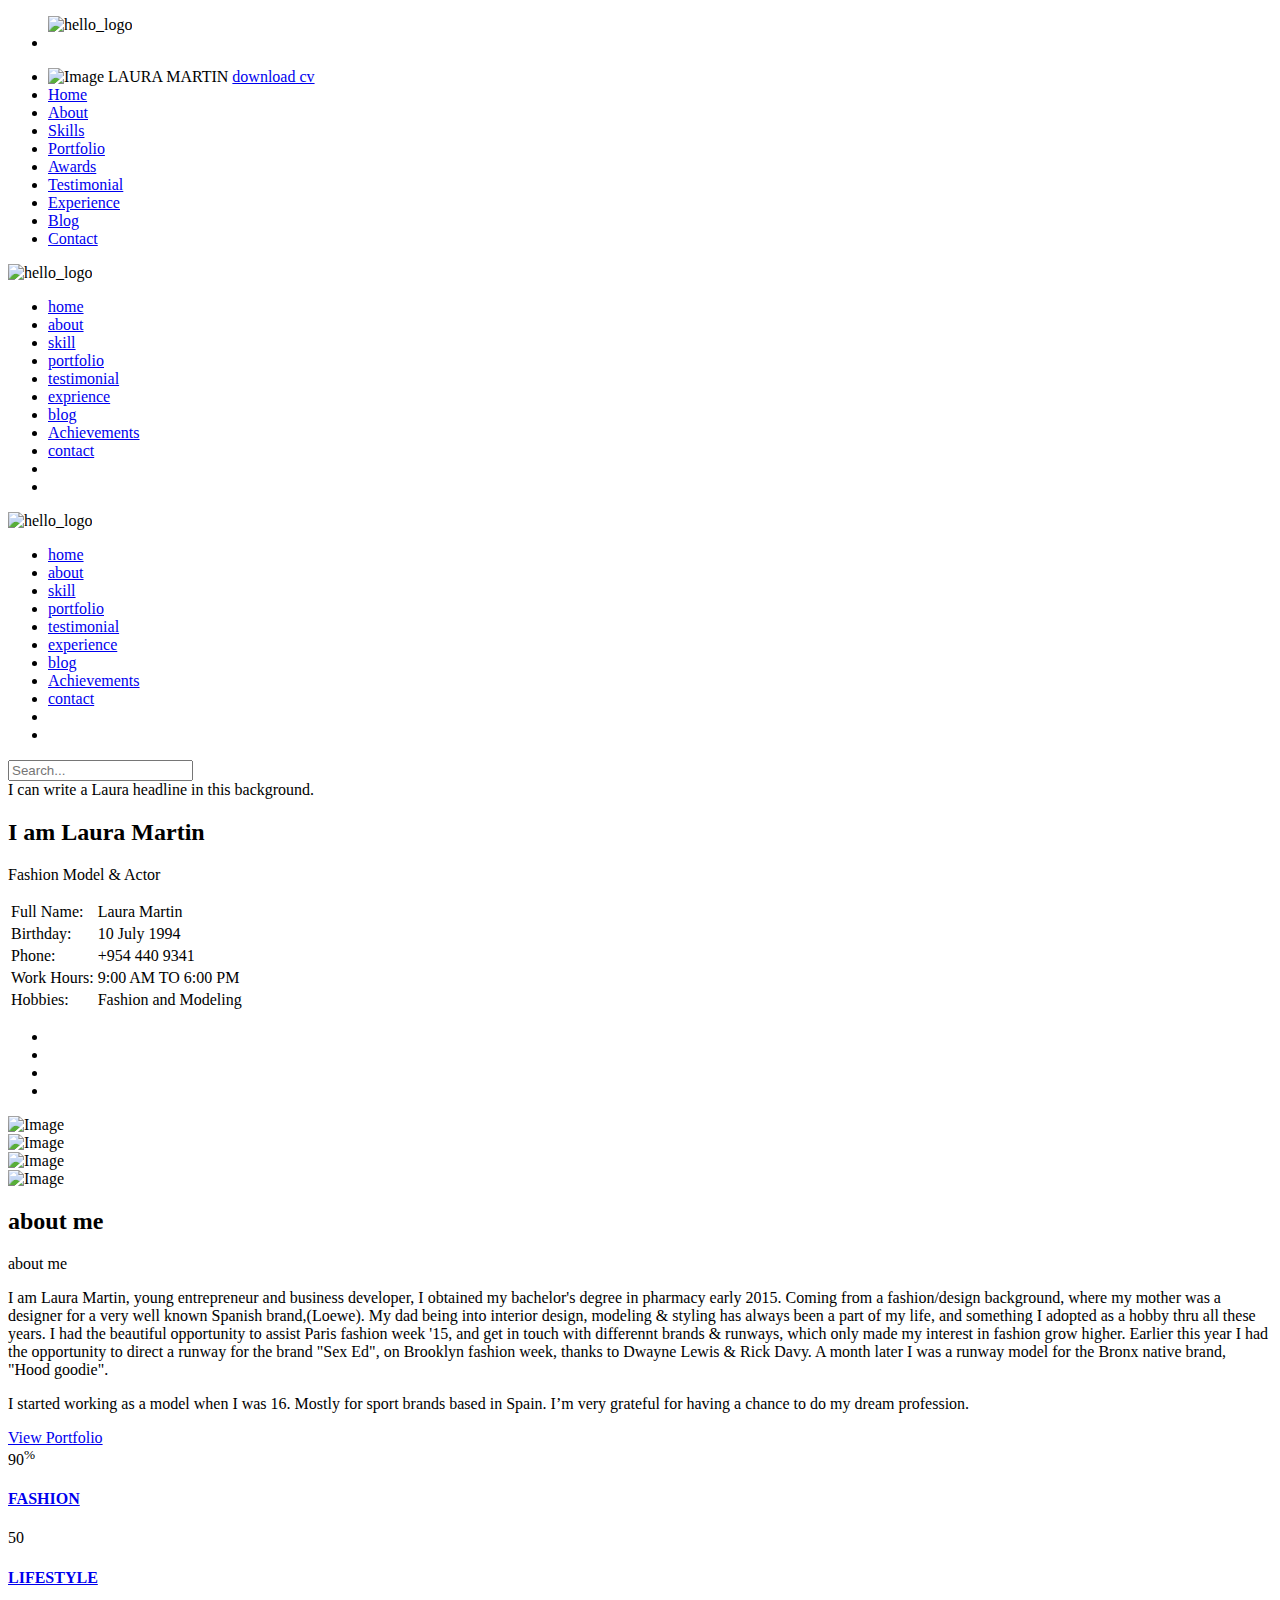
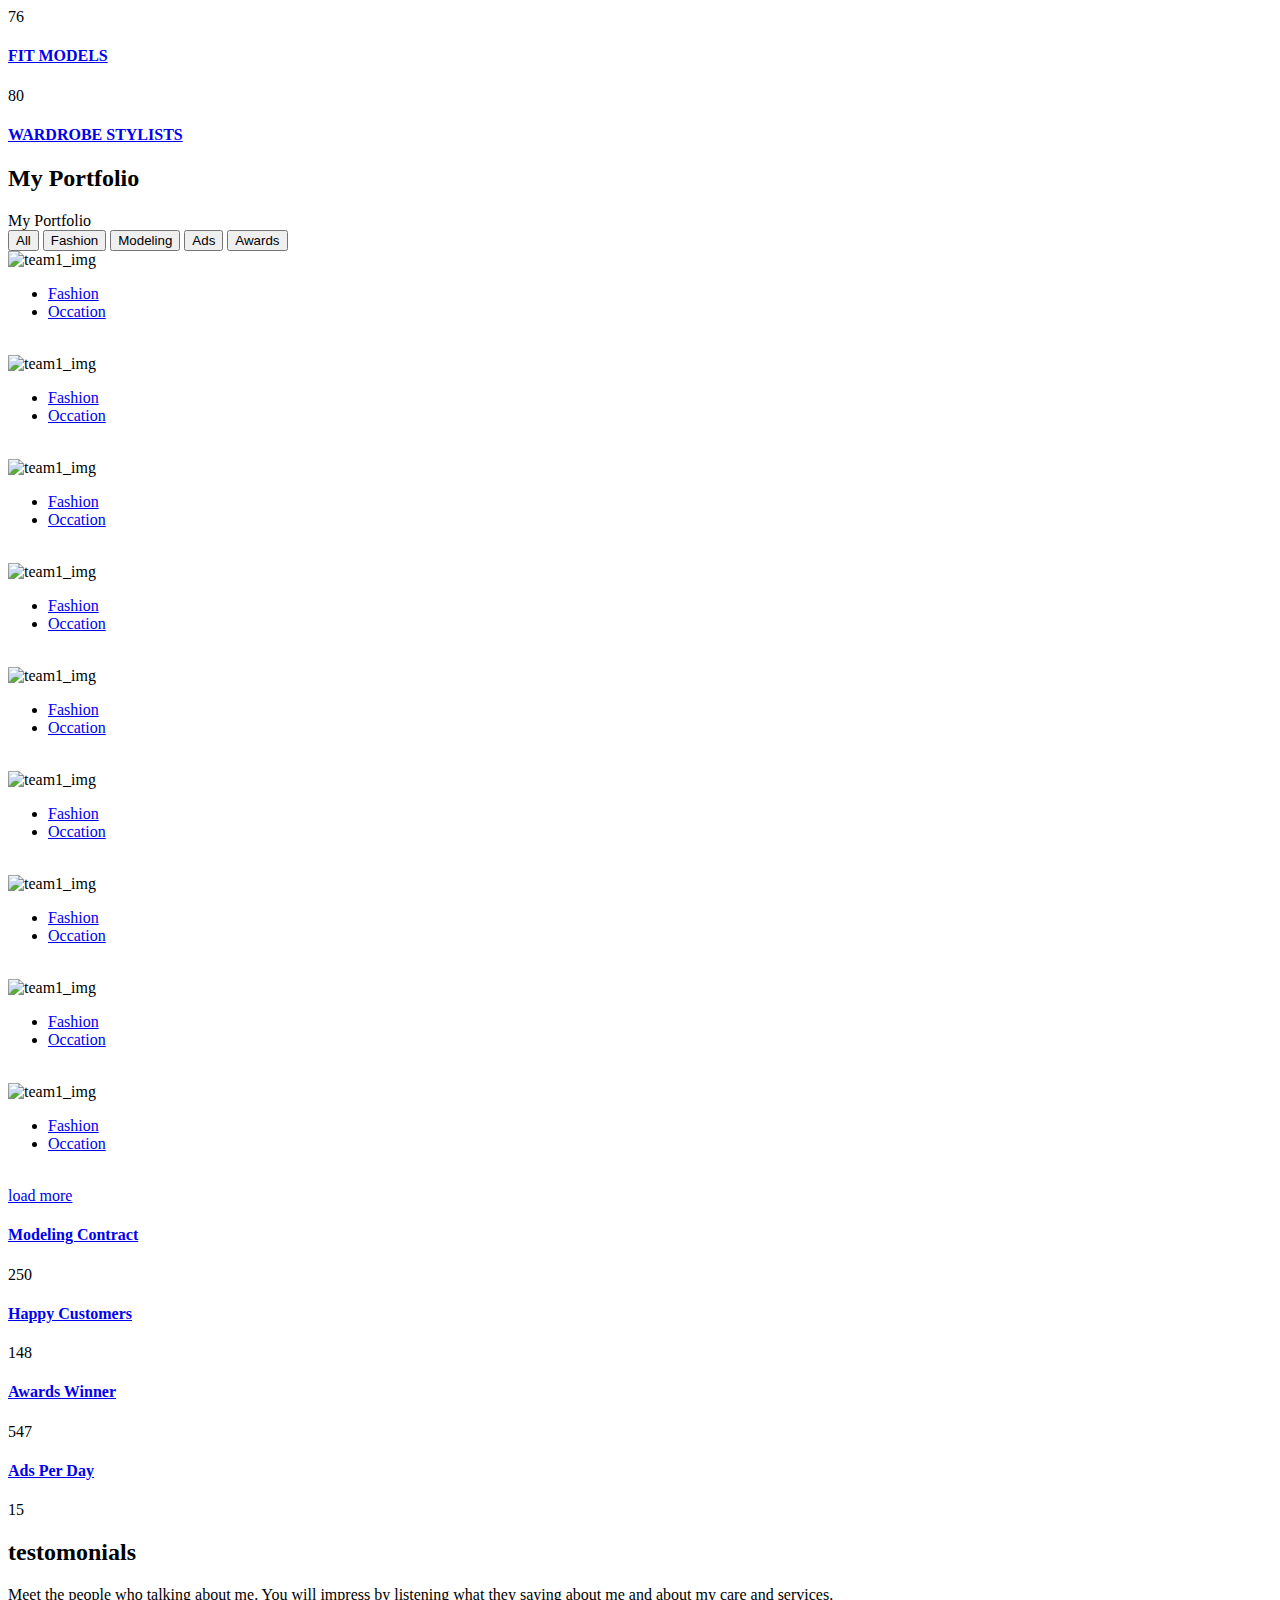
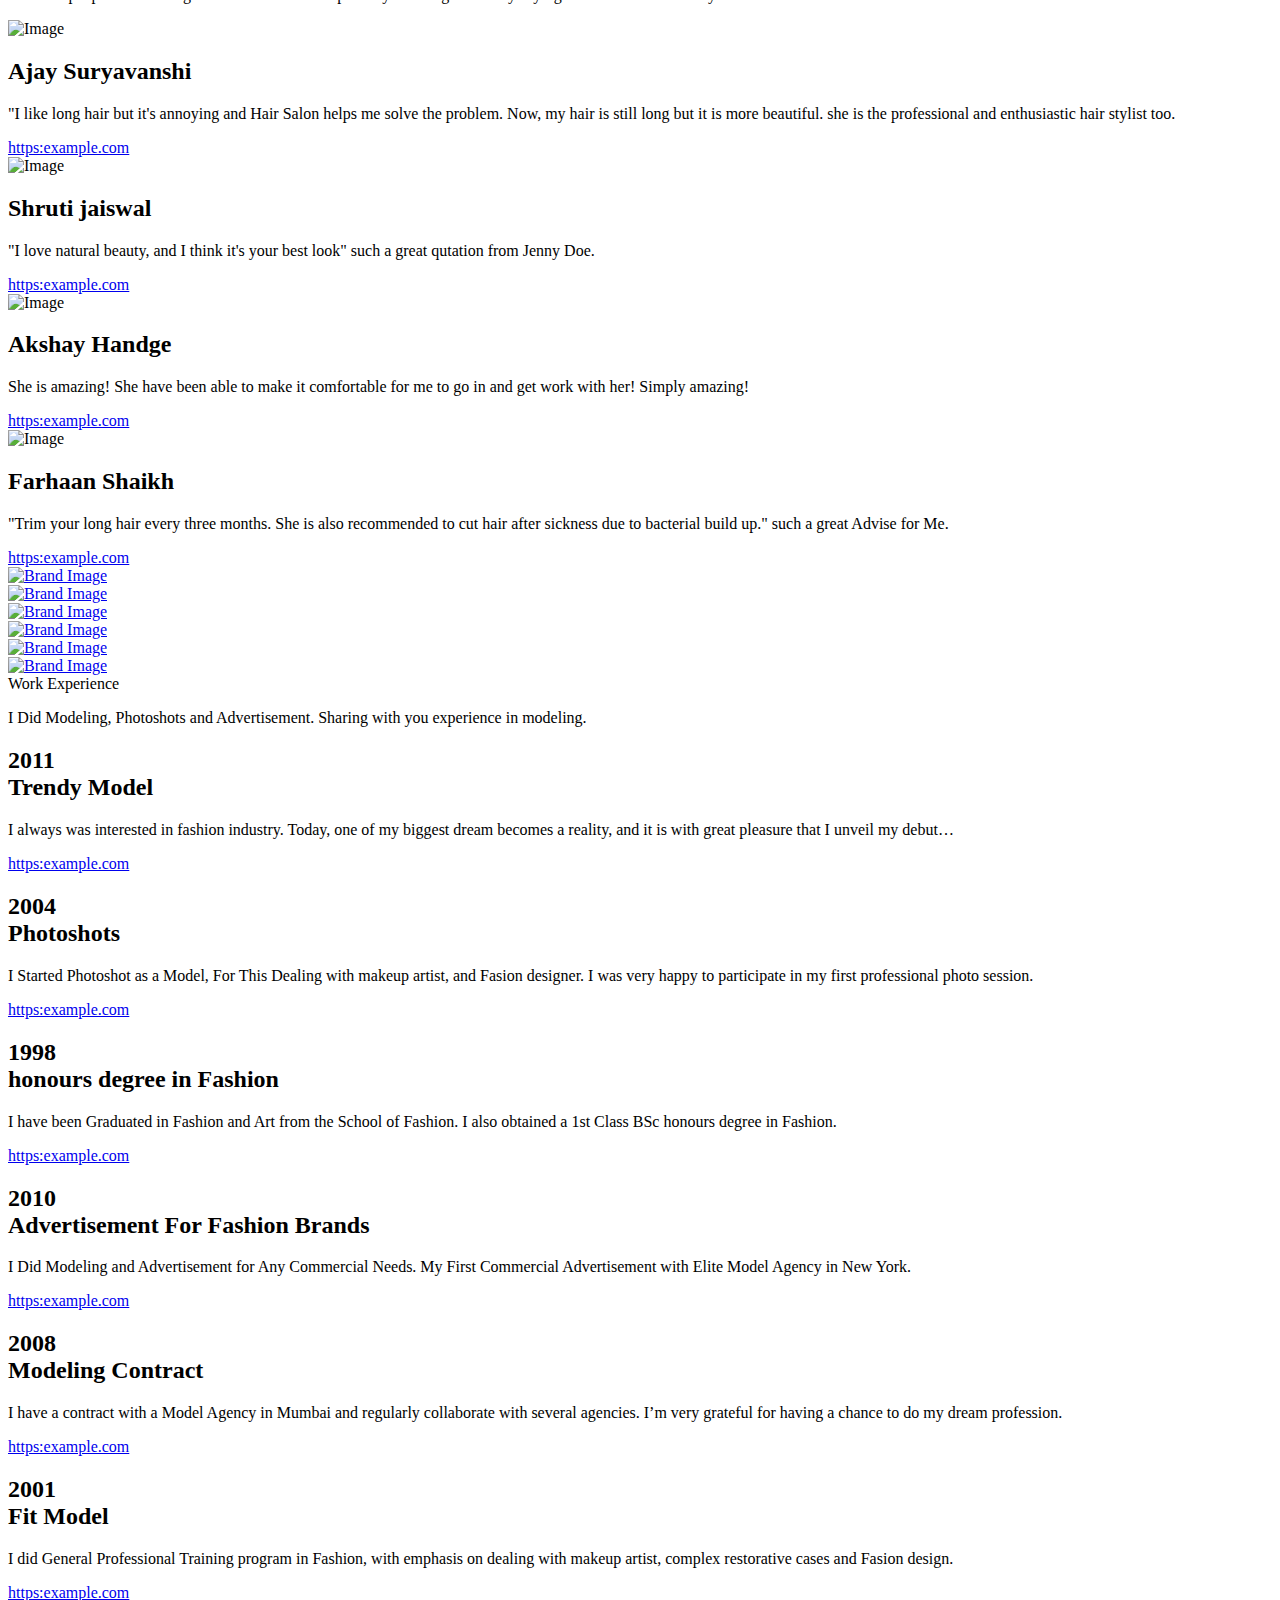
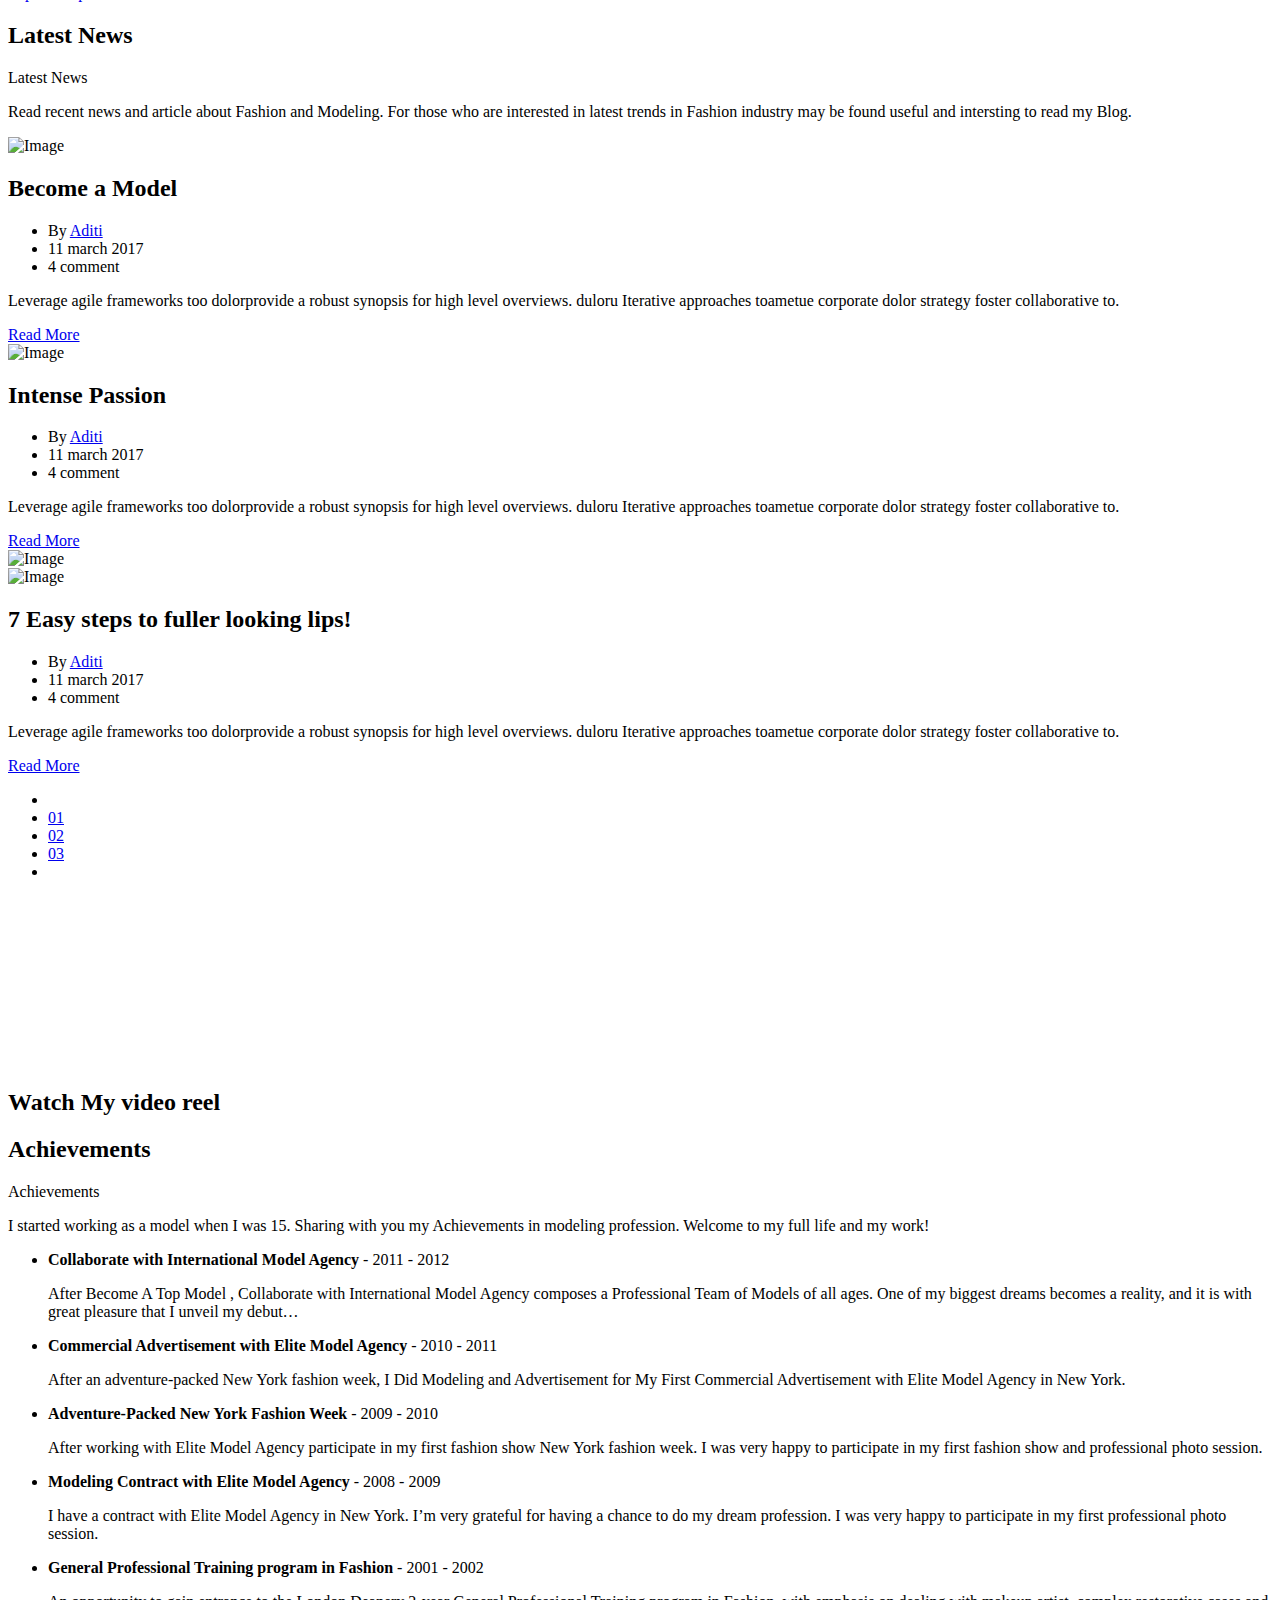
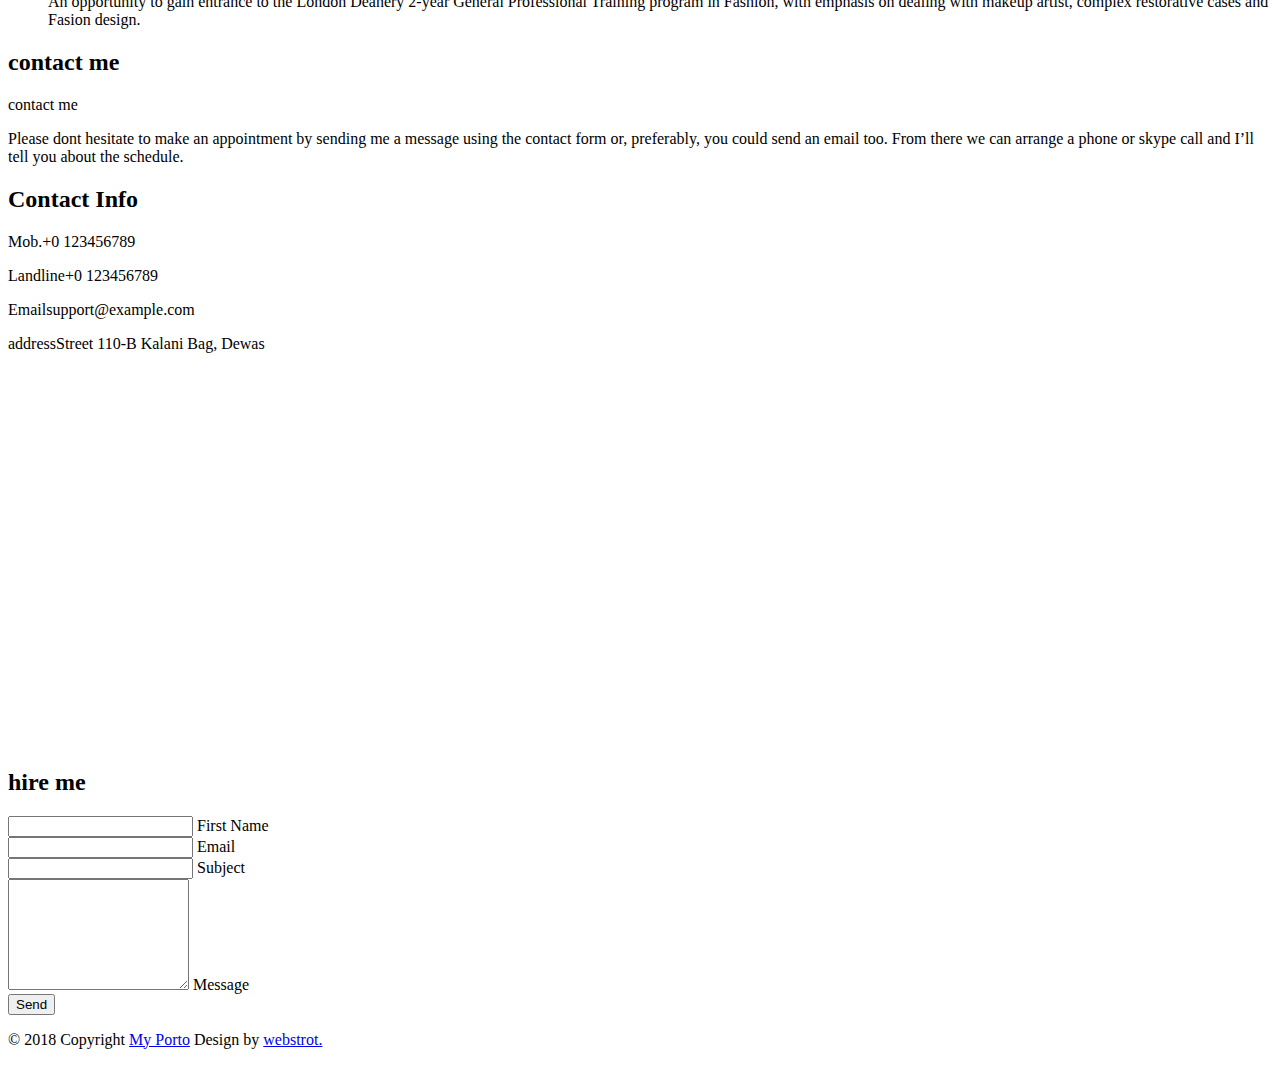
==== commit 85d4b87a: "about" ====
--- a/index.html
+++ b/index.html
@@ -259,7 +259,7 @@
 
                             <div class="item_child_right">
 
-                                <img src="assets/images/laura3.jpg" alt="Image">
+                                <img src="assets/images/laura3.JPG" alt="Image">
 
                                 <!-- /.item-child-right -->
                             </div>
@@ -309,11 +309,13 @@
                                     <span>about me</span>
                                 </div>
                                 <!-- /.Section-title -->
-                                <p>I am Jenny Doe, I obtained a 1st Class BSc honours degree in Fashion and Art from the School of Fashion. I also got an opportunity to gain entrance to the London Deanery 2-year General Professional Training program in Fashion,
-                                    with emphasis on dealing with makeup artist, complex restorative cases and Fasion design.
+                                <p>I am Laura Martin, young entrepreneur and business developer, I obtained my bachelor's degree in pharmacy early 2015. Coming from a fashion/design background, where my mother was a designer for a very well known Spanish
+                                    brand,(Loewe). My dad being into interior design, modeling & styling has always been a part of my life, and something I adopted as a hobby thru all these years. I had the beautiful opportunity to assist Paris fashion
+                                    week '15, and get in touch with differennt brands & runways, which only made my interest in fashion grow higher. Earlier this year I had the opportunity to direct a runway for the brand "Sex Ed", on Brooklyn fashion
+                                    week, thanks to Dwayne Lewis & Rick Davy. A month later I was a runway model for the Bronx native brand, "Hood goodie".
+
                                     <p>
-                                        <p>I started working as a model when I was 15. I always was interested in fashion industry and I was very happy to participate in my first fashion show and professional photo session. Today I have a contract with A
-                                            Model Agency in NMumbai and regularly collaborate with several agencies. I’m very grateful for having a chance to do my dream profession.</p>
+                                        <p>I started working as a model when I was 16. Mostly for sport brands based in Spain. I’m very grateful for having a chance to do my dream profession.</p>
 
                                         <a href="#!" class="custom-btn waves-effect waves-light mb-30">
                                             <i class="fa fa-image" aria-hidden="true"></i> View Portfolio
